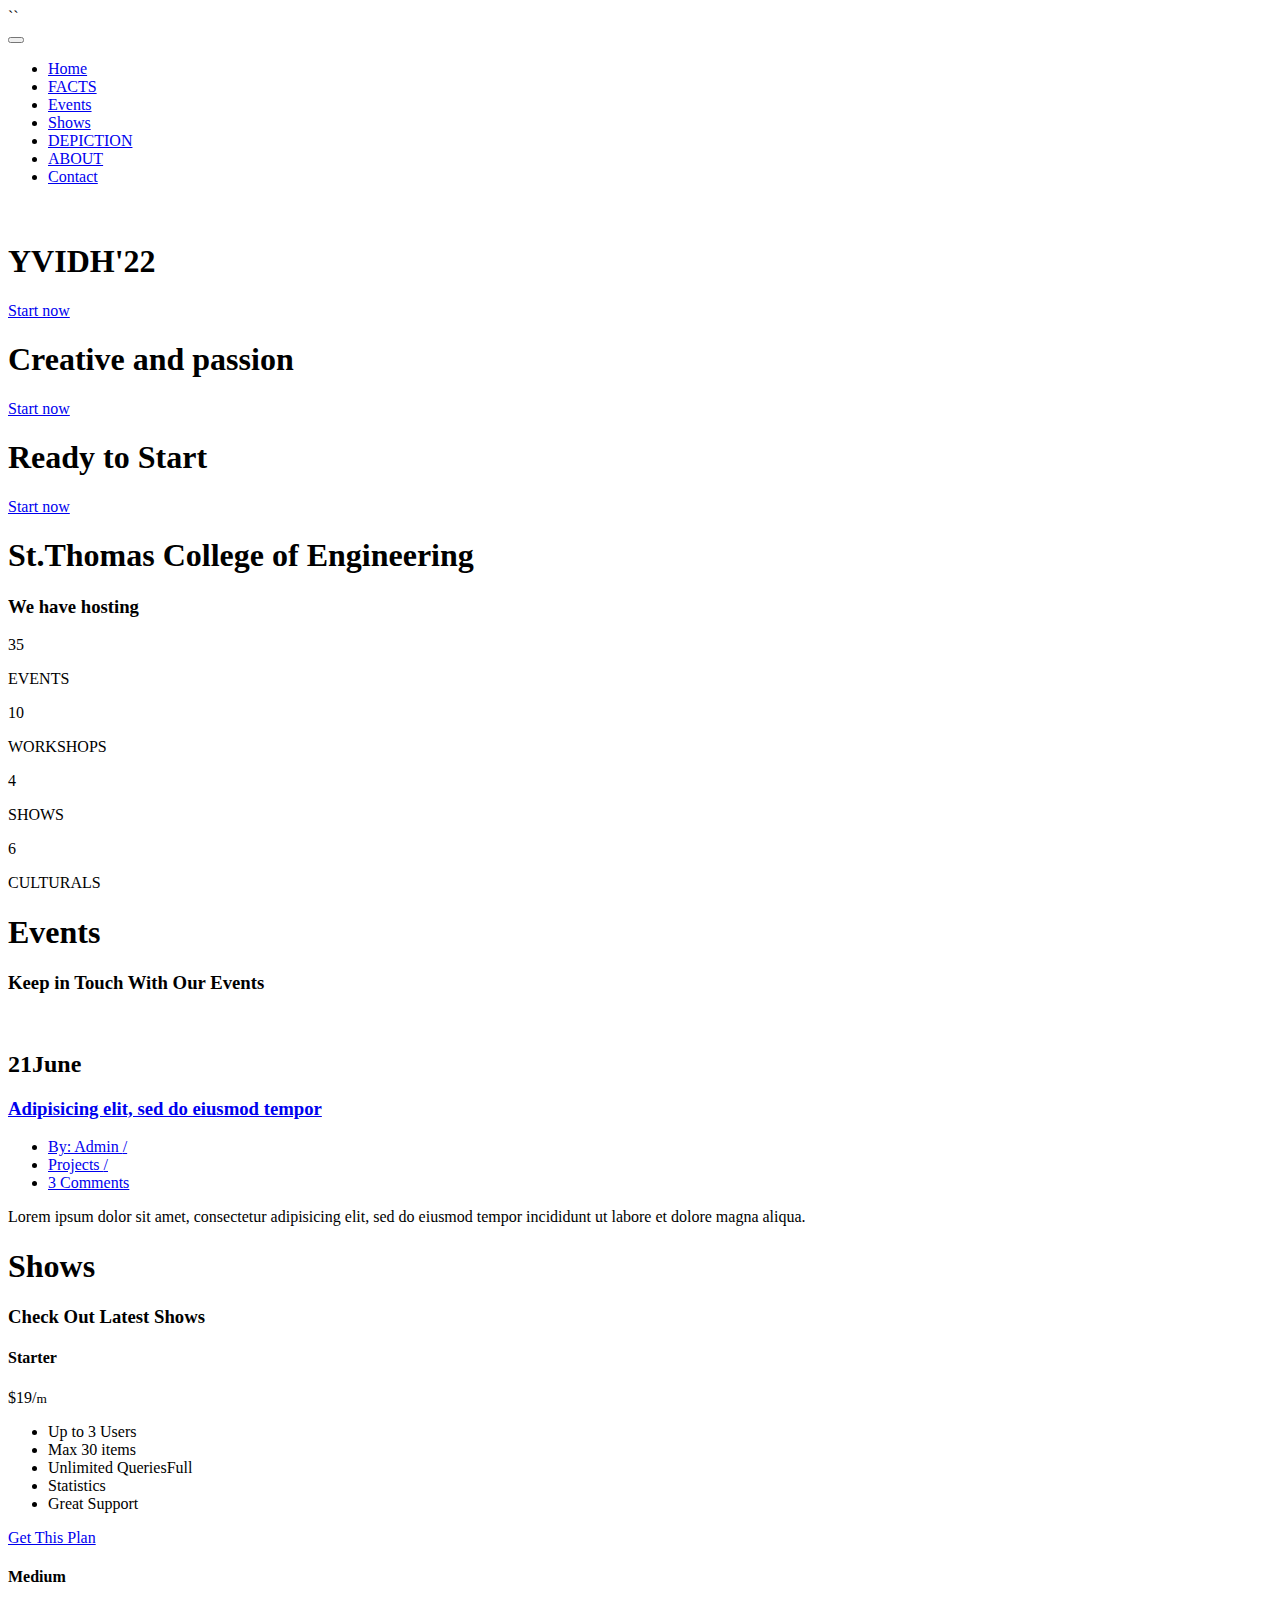
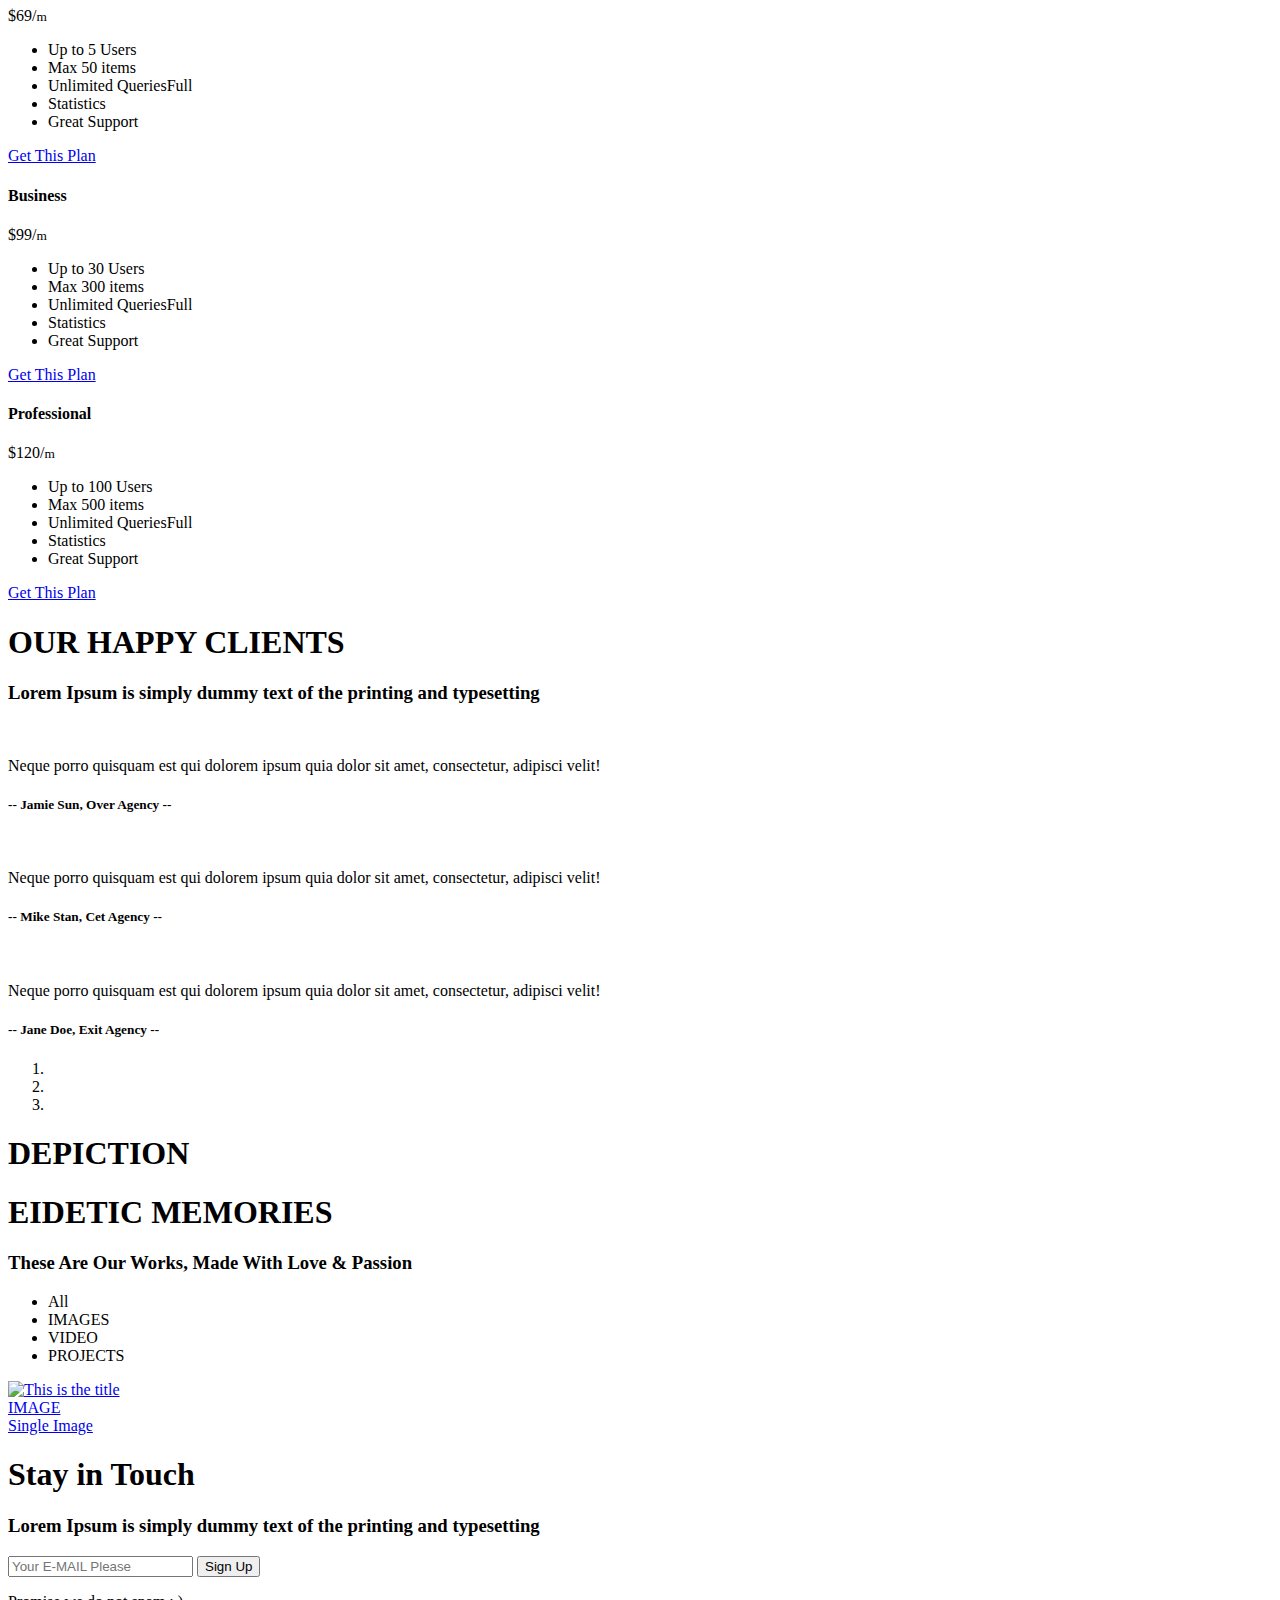
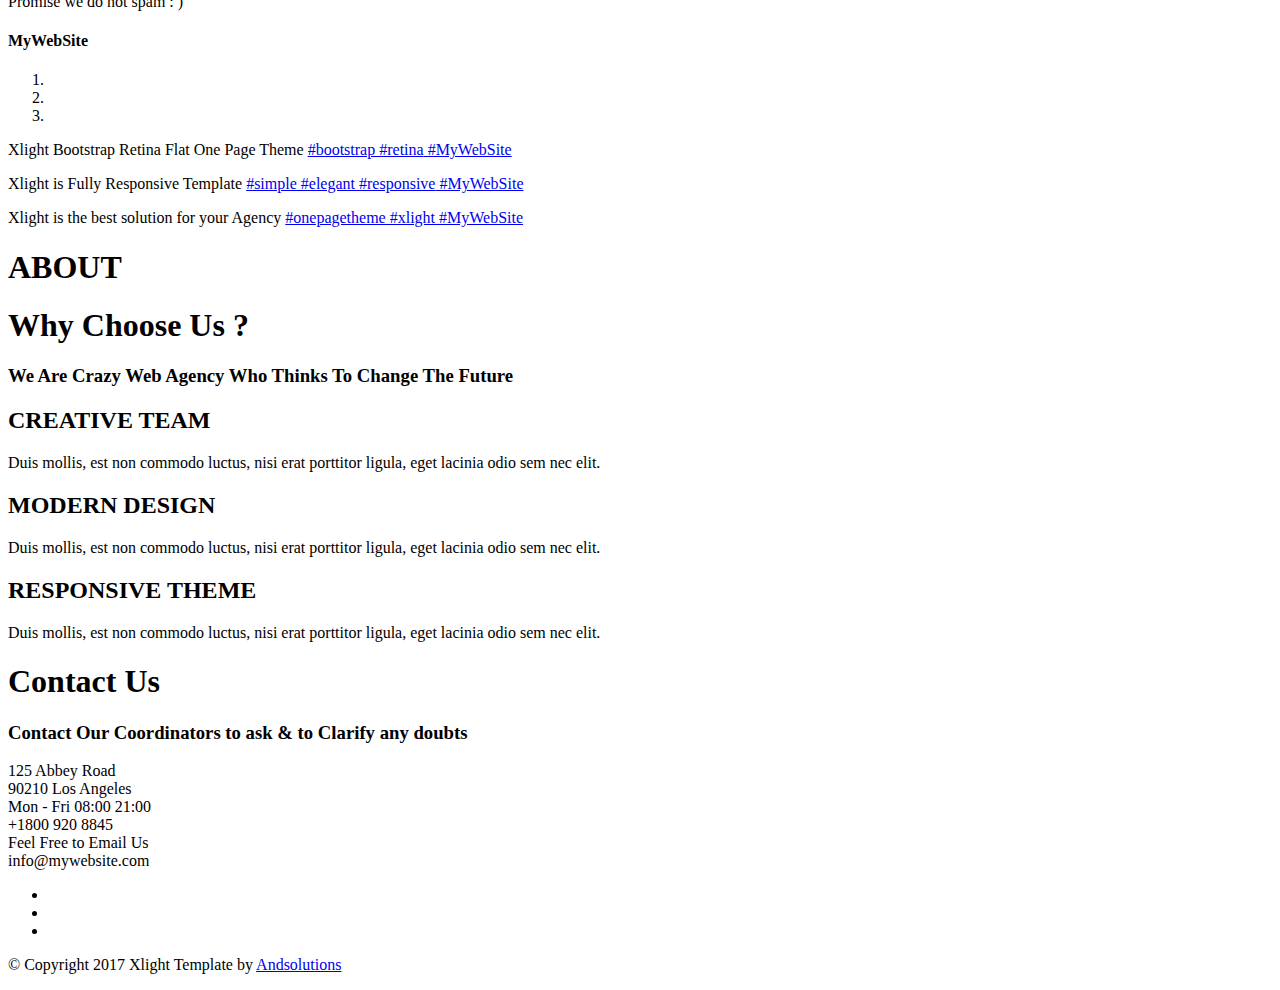
==== index.html @ 559c4dd1 "Add files via upload" ====
<!DOCTYPE html>
	<html lang="en">
	<head>
	<meta http-equiv="content-type" content="text/html; charset=UTF-8">
	<meta name="viewport" content="width=device-width, initial-scale=1.0, maximum-scale=1, user-scalable=no">
    <meta charset="utf-8">
    <title>YVIDH2K22 </title>
    <meta name="description" content="YVIDH2K22 Bootstrap Responsive HTML5/CSS3 Template">
    <meta name="author" content="Andsolutions.it">
    <meta name="description" content="">
	
    <link href="css/bootstrap.min.css" rel="stylesheet">
	<link href="css/bootstrap-theme.min.css" rel="stylesheet">
	<link href="css/animate.min.css" rel="stylesheet" >	
	<link href="css/font-awesome.min.css" rel="stylesheet">	
	<link href="css/prettyPhoto.css" rel="stylesheet">
	
	<link href="css/theme.css" rel="stylesheet">	
	<link href="css/responsive.css" rel="stylesheet">
	<link href="css/colors/blue.css" rel="stylesheet" class="colors">


	<!-- Google Font -->
    <link href='http://fonts.googleapis.com/css?family=Open+Sans:400,700' rel='stylesheet' type='text/css'>
	<link href='http://fonts.googleapis.com/css?family=Open+Sans+Condensed:300,700' rel='stylesheet' type='text/css'>
    ``
	<!-- Favicons -->
    <link rel="shortcut icon" href="images/ico/favicon.ico">	
    <link rel="apple-touch-icon" href="images/ico/apple-touch-icon.png">
    <link rel="apple-touch-icon" sizes="72x72" href="images/ico/apple-touch-icon-72.png">
    <link rel="apple-touch-icon" sizes="114x114" href="images/ico/apple-touch-icon-114.png">
    <link rel="apple-touch-icon" sizes="144x144" href="images/ico/apple-touch-icon-144.png">

</head>

<body data-spy="scroll" data-target="#mynav" data-offset="85">

<!-- Preloader --> 
<div id="preloader">
	<div id="status">
		<div class="spinner">
			  <div class="rect1"></div>
			  <div class="rect2"></div>
			  <div class="rect3"></div>
			  <div class="rect4"></div>
			  <div class="rect5"></div>
		</div>
	</div>
</div>
<!-- End Preloader -->

<header>

<!-- Depiction Menu -->
<div id="navigation">
	<div class="navbar-wrapper">
		<nav class="navbar-inverse navbar-static-top" role="navigation">
			<div class="container">
				<div class="row">
					<div class="navbar-header">
						<button type="button" class="navbar-toggle" data-toggle="collapse" data-target=".navbar-collapse">
						<span class="icon-bar"></span>
						<span class="icon-bar"></span>
						<span class="icon-bar"></span>
						</button>
						<a class="navbar-brand" href="#"></a>
					</div>
					<div id="mynav" class="navbar-collapse collapse">
						<ul class="nav navbar-nav main-nav-list">
							<li><a href="#home">Home</a></li>
							<li><a href="#facts">FACTS</a></li>
							<li><a href="#news">Events</a></li>
							<!-- <li><a href="#team">Team</a></li> -->
							<li><a href="#pricing">Shows</a></li>
							<li><a href="#works">DEPICTION</a></li>
							<li><a href="#about">ABOUT</a></li>
							<li><a href="#contacts">Contact</a></li>								
						</ul>
					</div>		
				</div>
			</div>
		</nav>
	</div>
</div>
<!-- End Bootstrap Menu -->

<!-- Slider -->
<section id="home">
	<div class="slide-wrap">
		<div id="home-slider" class="carousel slide carousel-fade" data-ride="carousel">
			<div class="carousel-inner">
				<img src="images/logo-final.png" style="position: relative; right: 850px;">
				<div class="item active"> <!-- Change Image -->
					<div class="caption">
						<h1 class="animated fadeInLeftBig" style="font-family:Nasalization;"><strong>YVIDH'22</strong></h1>
						<a data-scroll class="learn-more animated fadeInUpBig" href="#about">Start now</a>
					</div>
				</div>
				<div class="item"> <!-- Change Image -->
					<div class="caption">
						<h1 class="animated fadeInLeftBig"><strong>Creative</strong> and passion</h1>
						<a data-scroll class="learn-more animated fadeInUpBig" href="#about">Start now</a>
					</div>
				</div>
				<div class="item"> <!-- Change Image -->
					<div class="caption">
						<h1 class="animated fadeInLeftBig">Ready to <strong>Start</strong></h1>
						<p class="animated fadeInRightBig"></p>
						<a data-scroll class="learn-more animated fadeInUpBig" href="#about">Start now</a>
					</div>
				</div>
			</div>
			<a class="left-control" href="#home-slider" data-slide="prev"><i class="fa fa-angle-left"></i></a>
			<a class="right-control" href="#home-slider" data-slide="next"><i class="fa fa-angle-right"></i></a>
   		 </div>	
	</div>	
</section>
<!-- End Slider -->

</header>
	
	<!-- End About Xlight -->

	<!-- Facts --> 
<section class="section-wrapper" id="facts">
	<div class="facts parallax">
		<div class="overlay">
			<div class="wrapper-block-facts">
				<div class="container">	  
					<div class="row">
						<div class="element-title">			
							<h1 class="main-color wow fadeInUp" data-wow-duration="1s" data-wow-delay="300ms"> St.Thomas College of Engineering</h1>
							<h3 class="white-color wow fadeInDown" data-wow-duration="1s" data-wow-delay="300ms">We have hosting</h3>
						</div>
					</div>
					<div class="row" class="postion:relative; left=50px">
						<div class="wrapper-number">	  
							<div class="col-lg-3 col-md-3">
								<div class="number wow fadeInRight" data-wow-duration="1s" data-wow-delay="300ms">
									<p class="timer" data-from="0" data-to="30" data-speed="2000">35</p>								
								</div>
								<div class="number-title wow fadeInDown" data-wow-duration="1s" data-wow-delay="300ms">
									EVENTS
								</div>
							</div>
							<div class="col-lg-3 col-md-3">
								<div class="number wow fadeInRight" data-wow-duration="1s" data-wow-delay="450ms">
									<p class="timer" data-from="0" data-to="10" data-speed="2000">10</p>		
								</div>
								<div class="number-title wow fadeInDown" data-wow-duration="1s" data-wow-delay="450ms">
									WORKSHOPS
								</div>
							</div>
							<div class="col-lg-3 col-md-3">
								<div class="number wow fadeInRight" data-wow-duration="1s" data-wow-delay="600ms">
									<p class="timer" data-from="0" data-to="4" data-speed="2000">4</p>		
								</div>
								<div class="number-title wow fadeInDown" data-wow-duration="1s" data-wow-delay="600ms">
									SHOWS
								</div>
							</div>
							<div class="col-lg-3 col-md-3">
								<div class="number wow fadeInRight" data-wow-duration="1s" data-wow-delay="600ms">
									<p class="timer" data-from="0" data-to="6" data-speed="2000">6</p>		
								</div>
								<div class="number-title wow fadeInDown" data-wow-duration="1s" data-wow-delay="600ms">
									CULTURALS
								</div>
							</div>
							
						</div>
					</div>
				</div>
			</div>
		</div>
	</div>
</section>
	<!-- End Facts --> 

<!-- News Section --> 
<section class="section-wrapper" id="news">
	<div class="news">
		<!-- Block Title -->	
		<div class="element-title">			
			<div class="row">	 		
				<div class="container">
					<div class="section-title wow fadeInDown">			
						<h1><span>Events</span></h1>							
					</div>				
					<h3 class="wow fadeInUp" data-wow-duration="1s" data-wow-delay="300ms">Keep in Touch With Our <span class="main-color"></span>Events</h3>	
				</div>
			</div>
		</div>
		<!-- End Block Title -->
		<div class="container">
			<div class="wrapper-news">	
				<div class="row">
					<div class="col-lg-6 col-sm-6">	
						<div class="news-content wow fadeInLeft" data-wow-duration="1s" data-wow-delay="300ms">	
							<div class="entry-header">	
								<div class="blog-image">
									<a href="blog.html"><img alt="" src="images/blog/post1.jpg" class="img-responsive"></a>
								</div>							
								<div class="post-date">
									<h2>21<span>June</span></h2>
								</div>							
							</div>
							<div class="entry-content">	
								<h3 class="entry-title">
									<a href="blog.html">Adipisicing elit, sed do eiusmod tempor</a>
								</h3>							
								<ul class="entry-meta">
								<li><a href="#"><i class="fa fa-user"></i> By: Admin <span>/</span></a></li>
								<li><a href="#"><i class="fa fa-tags"></i> Projects <span>/</span></a></li>
								<li><a href="#"><i class="fa fa-comments"></i> 3 Comments</a></li>
								</ul>	
								<p>Lorem ipsum dolor sit amet, consectetur adipisicing elit, sed do eiusmod tempor incididunt ut labore et dolore magna aliqua. </p>								
							</div>
						</div>
					</div>
				</div>
				
			</div>
		</div>	
	</div>


	
</section> 
<!-- End News Section -->	

<!-- End About Section --> 

<!-- Team Section --> 
<!--  -->
<!-- End Team Section --> 




<!-- Price Section --> 
<section class="section-wrapper" id="pricing">
	<div class="pricing">
		<!-- Block Title -->	
		<div class="element-title">			
			<div class="row">	 		
				<div class="container">
					<div class="section-title wow fadeInDown" data-wow-duration="1s" data-wow-delay="300ms">			
						<h1><span>Shows</span></h1>							
					</div>				
					<!-- <h1 class="wow fadeInUp" data-wow-duration="1s" data-wow-delay="300ms">Our Shows</h1> -->
					<h3 class="wow fadeInUp" data-wow-duration="1s" data-wow-delay="300ms">Check Out <span class="main-color">Latest</span> Shows</h3>	
				</div>
			</div>
		</div>
		<!-- End Block Title -->
		<div class="row">
			<div class="container">	
				<div class="wrapper-pricing">
					<!-- Plan 1 -->				
					<div class="col-lg-3 col-md-3">
						<div class="single-table wow fadeInRight" data-wow-duration="1s" data-wow-delay="300ms">
						<h4>Starter</h4>
							<div class="price-icon">
                                <i class="fa fa-paper-plane"></i>                                
                            </div>
							<span class="price">$19/<small>m</small></span>
							<ul>
                                <li>Up to 3 Users</li>
                                <li>Max 30 items</li>
                                <li>Unlimited QueriesFull </li>
                                <li>Statistics</li>
                                <li>Great Support</li>
                            </ul>
							<a class="btn-price" href="#">Get This Plan</a>
						</div>
					</div>
					<!-- Plan 2 -->				
					<div class="col-lg-3 col-md-3">
						<div class="single-table wow fadeInRight" data-wow-duration="1s" data-wow-delay="500ms">
						<h4>Medium</h4>
							<div class="price-icon">
                                <i class="fa fa-rocket"></i>                                
                            </div>
							<span class="price">$69/<small>m</small></span>
							<ul>
                                <li>Up to 5 Users</li>
                                <li>Max 50 items</li>
                                <li>Unlimited QueriesFull </li>
                                <li>Statistics</li>
                                <li>Great Support</li>
                            </ul>
							<a class="btn-price" href="#">Get This Plan</a>
						</div>
					</div>									
					<!-- Plan 3 -->				
					<div class="col-lg-3 col-md-3 wow fadeInRight" data-wow-duration="1s" data-wow-delay="700ms">
						<div class="single-table featured">
						<h4>Business</h4>
							<div class="price-icon">
                                <i class="fa fa-line-chart"></i>                                
                            </div>
							<span class="price">$99/<small>m</small></span>
							<ul>
                                <li>Up to 30 Users</li>
                                <li>Max 300 items</li>
                                <li>Unlimited QueriesFull </li>
                                <li>Statistics</li>
                                <li>Great Support</li>
                            </ul>
							<a class="btn-price" href="#">Get This Plan</a>
						</div>
					</div>	
					<!-- Plan 4 -->				
					<div class="col-lg-3 col-md-3">
						<div class="single-table wow fadeInRight" data-wow-duration="1s" data-wow-delay="900ms">
						<h4>Professional</h4>
							<div class="price-icon">
                                <i class="fa fa-road"></i>                                
                            </div>
							<span class="price">$120/<small>m</small></span>
							<ul>
                                <li>Up to 100 Users</li>
                                <li>Max 500 items</li>
                                <li>Unlimited QueriesFull </li>
                                <li>Statistics</li>
                                <li>Great Support</li>
                            </ul>
							<a class="btn-price" href="#">Get This Plan</a>
						</div>
					</div>						
				</div>
			</div>
		</div>		
	</div>

	<div class="clients parallax">
		<!-- Block Title -->
		<div class="overlay">
			<div class="wrapper-block-clients">
				<div class="element-title">	
					<div class="row">	 		
						<div class="container">	 		
							<h1 class="main-color wow fadeInDown" data-wow-duration="1s" data-wow-delay="300ms">OUR HAPPY CLIENTS</h1>
							<h3 class="white-color wow fadeInUp" data-wow-duration="1s" data-wow-delay="300ms">Lorem Ipsum is simply dummy text of the printing and typesetting</h3>
						</div>
					</div>
				</div>
				<!-- End Block Title -->
				<div class="row">
					<div class="container">	 		
						<div class="wrapper-clients wow fadeInDown" data-wow-duration="1s" data-wow-delay="500ms">
							<!-- Start Testimonial Slider -->
							<div class="carousel slide carousel-mod" data-ride="carousel" id="testimonial">
								<div class="carousel-inner">
									<!-- Testimonial #1  -->
									<div class="item active">
										<div class="row">
											<div class="col-lg-12 col-sm-12">
												<div class="testimonial-inner">
													<img class="img-circle" src="images/clients/person_1.jpg" alt="" title="" /><!-- Testimonial Image  -->
													<p>Neque porro quisquam est qui dolorem ipsum quia dolor sit amet, consectetur, adipisci velit!</p><!-- Tesimonial  -->
												</div>
												<h5>-- Jamie Sun, Over Agency --</h5>
											</div>
										</div>
									</div>
									<!-- End Testimonial #1  -->
									<!-- Testimonial #2  -->
									<div class="item">
										<div class="row">
											<div class="col-lg-12 col-sm-12">
												<div class="testimonial-inner">
													<img class="img-circle" src="images/clients/person_2.jpg" alt="" title="" />
													<p>Neque porro quisquam est qui dolorem ipsum quia dolor sit amet, consectetur, adipisci velit!</p>
												</div>
												<h5>-- Mike Stan, Cet Agency --</h5>
											</div>
										</div>
									</div>
									<!-- End Testimonial #2  -->									
									<!-- Testimonial #3  -->
									<div class="item">
										<div class="row">
											<div class="col-lg-12 col-sm-12">
												<div class="testimonial-inner">
													<img class="img-circle" src="images/clients/person_3.jpg" alt="" title="" />
													<p>Neque porro quisquam est qui dolorem ipsum quia dolor sit amet, consectetur, adipisci velit!</p>
												</div>
												<h5>-- Jane Doe, Exit Agency --</h5>
											</div>
										</div>
									</div>	
									<!-- End Testimonial #3  -->									
								</div>
								<ol class="carousel-indicators">
									<li data-target="#testimonial" data-slide-to="0" class="active"></li>
									<li data-target="#testimonial" data-slide-to="1"></li>
									<li data-target="#testimonial" data-slide-to="2"></li>
								</ol>
							</div>
						</div>
					</div>
				</div>
			</div>
		</div>
	</div>
	
</section> 
<!-- End Price Section -->
	
	


<!-- Works Section --> 
<section class="section-wrapper" id="works">
	<div class="works">
		<!-- Block Title -->	
		<div class="element-title">			
			<div class="row">	 		
				<div class="container">
					<div class="section-title wow fadeInDown" data-wow-duration="1s" data-wow-delay="300ms">			
						<h1><span>DEPICTION</span></h1>							
					</div>				
					<h1 class="wow fadeInUp" data-wow-duration="1s" data-wow-delay="300ms">EIDETIC MEMORIES</h1>
					<h3 class="wow fadeInUp" data-wow-duration="1s" data-wow-delay="300ms">These Are Our <span class="main-color">Works</span>, Made With <span class="main-color">Love & Passion</span></h3>	
				</div>
			</div>
		</div>
		<!-- End Block Title -->
		<div class="row">
			<div class="container-fluid">	 		
				<div class="wrapper-works">
					<div class="portfoliO">
						<ul id="filters" class="wow fadeInRight" data-wow-duration="1s" data-wow-delay="300ms">
						  <li><span class="filter active" data-filter="all">All</span></li>
						  <li><span class="filter" data-filter=".category-1">IMAGES</span></li>
						  <li><span class="filter" data-filter=".category-2">VIDEO</span></li>
						  <li><span class="filter" data-filter=".category-3">PROJECTS</span></li>
						</ul>
						<div class="portfolio-wrap">
							<div class="myport wow fadeInDown" data-wow-duration="1s" data-wow-delay="600ms">
								<div class="mix category-1 portfolio" data-myorder="1">
									<div class="img-holder">
										<a class="folio-read-more" href="#" data-single_url="portfolio-single-image.html" title="This is the description">
											<img class="" src="images/works/work1.jpg" alt="This is the title"> <!-- Change Image -->
											<div class="works-overlay">
												<div class="img-overlay"></div>
											</div>		
											<div class="overlay-content"> 
												<div class="works-overlay-category">IMAGE</div>										
												<div class="works-overlay-text">Single Image</div>										
												<div class="works-overlay-icon"><i class="fa fa-image"></i></div>										
											</div>	
										</a>
									</div>		  
								</div>
								
								<div class="gap"></div>
								<div class="gap"></div>
							</div>
						</div>
					</div>		
				</div>
			</div>
		</div>
		<!-- Single Project -->
		<div id="works-single-wrap">
			<div id="works-single">
			</div>
		</div>
		<!-- End Single Project -->	
	</div>

	<!-- Partners -->
 
	<!-- End Partners -->

</section> 
<!-- End Works Section -->
	
<div class="stay-in parallax">
	<!-- Block Title -->
	<div class="overlay">
		<div class="wrapper-block-stay-in">
			<div class="element-title">	
				<div class="row">	 		
					<div class="container">	 		
						<h1 class="main-color wow fadeInDown" data-wow-duration="1s" data-wow-delay="300ms">Stay in Touch</h1>
						<h3 class="white-color wow fadeInUp" data-wow-duration="1s" data-wow-delay="300ms">Lorem Ipsum is simply dummy text of the printing and typesetting</h3>
					</div>
				</div>
			</div>
			<!-- End Block Title -->
			<div class="signup"> 
				<div class="row">
					<div class="container">	 	
						<div class="sign_form wow fadeInLeft" data-wow-duration="1s" data-wow-delay="300ms">
							<!-- SUBSCRIPTION FORM -->
							<form id="sign-form" method="post" action="#">
								<input type="email" name="email" placeholder="Your E-MAIL Please" class="form-control input-box">
								<input type="submit" value="Sign Up">
								<div id="signup-error"></div>
								<p>Promise we do not spam : )</p>
							</form>
							<!-- / END SUBSCRIPTION FORM -->
						</div>
					</div>
				</div>			
			</div>	
						
			<div class="row">		
				<div class="container">	 
					<div class="wrapper-tweet">
						<!-- Twitter -->
						<div class="tweet wow fadeInRight" data-wow-duration="1s" data-wow-delay="700ms">
							<div class="col-sm-8 col-sm-offset-2">
								<div class="twitter-icon text-center">
									<i class="fa fa-twitter"></i>
									<h4>MyWebSite</h4>
								</div>
								<div id="twitter-carousel" class="carousel slide" data-ride="carousel">
									<ol class="carousel-indicators">
										<li data-target="#twitter-carousel" data-slide-to="0" class="active"></li>
										<li data-target="#twitter-carousel" data-slide-to="1"></li>
										<li data-target="#twitter-carousel" data-slide-to="2"></li>
									</ol><!-- /.carousel-indicators -->

									<div class="carousel-inner">
										<div class="item active">
											<p>Xlight Bootstrap Retina Flat One Page Theme <a href="#"><span>#bootstrap #retina</span> #MyWebSite</a></p>
										</div>
										<div class="item">
											<p>Xlight is Fully Responsive Template <a href="#"><span>#simple #elegant #responsive</span> #MyWebSite</a></p>
										</div>
										<div class="item">                                
											<p>Xlight is the best solution for your Agency <a href="#"><span>#onepagetheme #xlight</span> #MyWebSite</a></p>
										</div>
									</div>                        
								</div>
							</div>			
						</div>
						<!-- End Twitter -->	
					</div>
				</div>
			</div>
		</div>
	</div>
</div>

<!-- About Xlight -->
<section class="section-wrapper" id="about">
<div class="about-us">
	<div class="why-us">	  
		<div class="container">	  
			<div class="row">
				<!-- Block Title -->
				<div class="section-title wow fadeInUp" data-wow-duration="1s" data-wow-delay="300ms">			
					<h1><span>ABOUT</span></h1>							
				</div>
				<div class="element-title wow fadeInDown" data-wow-duration="1s" data-wow-delay="300ms">			
					<h1>Why Choose Us ?</h1>
					<h3>We Are Crazy <span class="main-color">Web Agency</span> Who Thinks To Change The <span class="main-color">Future</span></h3>
				</div>
				<!-- End Block Title -->
				<!-- About Us Icons -->
				<div class="wrapper-why-us">
					<div class="col-lg-4 col-sm-4 wow fadeInDown" data-wow-duration="1s" data-wow-delay="300ms">
						<i class="hovicon effect-1 sub-a"><b class="fa fa-flask"></b></i>
						<h2>CREATIVE TEAM</h2>
						<p>Duis mollis, est non commodo luctus, nisi erat porttitor ligula, eget lacinia odio sem nec elit.</p>
					</div>
					<div class="col-lg-4 col-sm-4 wow fadeInDown" data-wow-duration="1s" data-wow-delay="450ms">
						<i class="hovicon effect-1 sub-a"><b class="fa fa-heart-o"></b></i>
						<h2>MODERN DESIGN</h2>
						<p>Duis mollis, est non commodo luctus, nisi erat porttitor ligula, eget lacinia odio sem nec elit.</p>
					</div>
					<div class="col-lg-4 col-sm-4 wow fadeInDown" data-wow-duration="1s" data-wow-delay="600ms">
						<i class="hovicon effect-1 sub-a"><b class="fa fa-tablet"></b></i>
						<h2>RESPONSIVE THEME</h2>
						<p>Duis mollis, est non commodo luctus, nisi erat porttitor ligula, eget lacinia odio sem nec elit.</p>
					</div>
				</div>
				<!-- End About Us Icons -->
			</div>
		</div>
	</div>
</div>
</section>

<!-- Contact Section --> 
<section class="section-wrapper" id="contacts">
	<!-- Contacts -->	
	<div class="contacts"> 
	
		<!-- Block Title -->	
		<div class="element-title">			
			<div class="row">	 		
				<div class="container">
					<div class="section-title wow fadeInDown" data-wow-duration="1s" data-wow-delay="300ms">			
						<h1><span>Contact Us</span></h1>							
					</div>				
					<h3 class="wow fadeInUp" data-wow-duration="1s" data-wow-delay="300ms">Contact Our <span class="main-color"><a>Coordinators</a> </span> to ask & to Clarify any doubts</h3>	
				</div>
			</div>
		</div>
		<!-- End Block Title -->	
	<!-- new container -->


		<div class="container">
			<div class="row">	
				<div class="wrapper-contacts">		
					<div class="contact_form">
						<div class="row">
							<div class="wrapper-contacts-icons">	
								<div class="col-xs-4 wow fadeInRight" data-wow-duration="1s" data-wow-delay="300ms">	
									<i class="fa fa-map-marker"></i>
									<div class="">125 Abbey Road</div>
									<div class="">90210 Los Angeles</div>
								</div>								
								<div class="col-xs-4 wow fadeInRight" data-wow-duration="1s" data-wow-delay="450ms">	
									<i class="fa fa-mobile-phone"></i>
									<div class="">Mon - Fri 08:00 21:00</div>
									<div class="">+1800 920 8845</div>
								</div>
								<div class="col-xs-4 wow fadeInRight" data-wow-duration="1s" data-wow-delay="600ms">	
									<i class="fa fa-envelope-o"></i>
									<div class="">Feel Free to Email Us</div>
									<div class="">info@mywebsite.com</div>
								</div>								
								
							</div>								
						</div>								
						
					</div>
				</div>
			</div>
		</div>
	</div>
	<!-- End Contacts -->	
	
</section> 
<!-- End Contact Section -->		
	
<!-- Footer -->
<div class="bottom-footer">
	<div class="container"> 
		<div class="bottom-footer-center wow fadeInDown" data-wow-duration="1s" data-wow-delay="300ms">
			<ul class="bottom-social-icons">
				<li><a href="https://www.facebook.com/YvidhOfficial/"><i class="fa fa-facebook"></i></a></li>
				<!-- <li><a href="#"><i class="fa fa-twitter"></i></a></li> -->
				<li><a href="#"><i class="fa fa-whatsapp"></i></a></li>
				<li><a href="#"><i class="fa fa-instagram"></i></a></li>
				<!-- <li><a href="#"><i class="fa fa-flickr"></i></a></li> -->
			</ul>
		</div>	
		<div class="bottom-footer-left wow fadeInUp" data-wow-duration="1s" data-wow-delay="450ms">
			<p><span>&#169; Copyright 2017 Xlight Template by</span>  <a href="https://www.andsolutions.it">Andsolutions</a></p>
		</div>		  
	</div>
</div>
<!-- End Footer -->		

<!-- Scroll to Top  -->
<a href="#" class="scroll-up"><i class="fa fa-arrow-up"></i></a>
<!-- End Scroll To Top  -->
	
	
    <!-- Bootstrap core JavaScript
    ================================================== -->
    <!-- Placed at the end of the document so the pages load faster -->
	<script src="js/jquery.min.js"></script>
	<script src="js/bootstrap.min.js"></script>
	<script src="js/retina.min.js"></script>
	<script src="js/jquery.easing.min.js"></script>
	<script src="js/wow.min.js"></script>	
	<script src="js/waypoints.min.js"></script>	
	<script src="js/jquery.countTo.js"></script>
	<script src="js/jquery.mixitup.min.js"></script>
	<script src="js/jquery.prettyPhoto.js"></script>	
	<script src="js/jquery.knob.min.js"></script>	
	<script src="js/jquery.validate.min.js"></script>
	<script src="js/custom.js"></script>
  

</body>
</html>
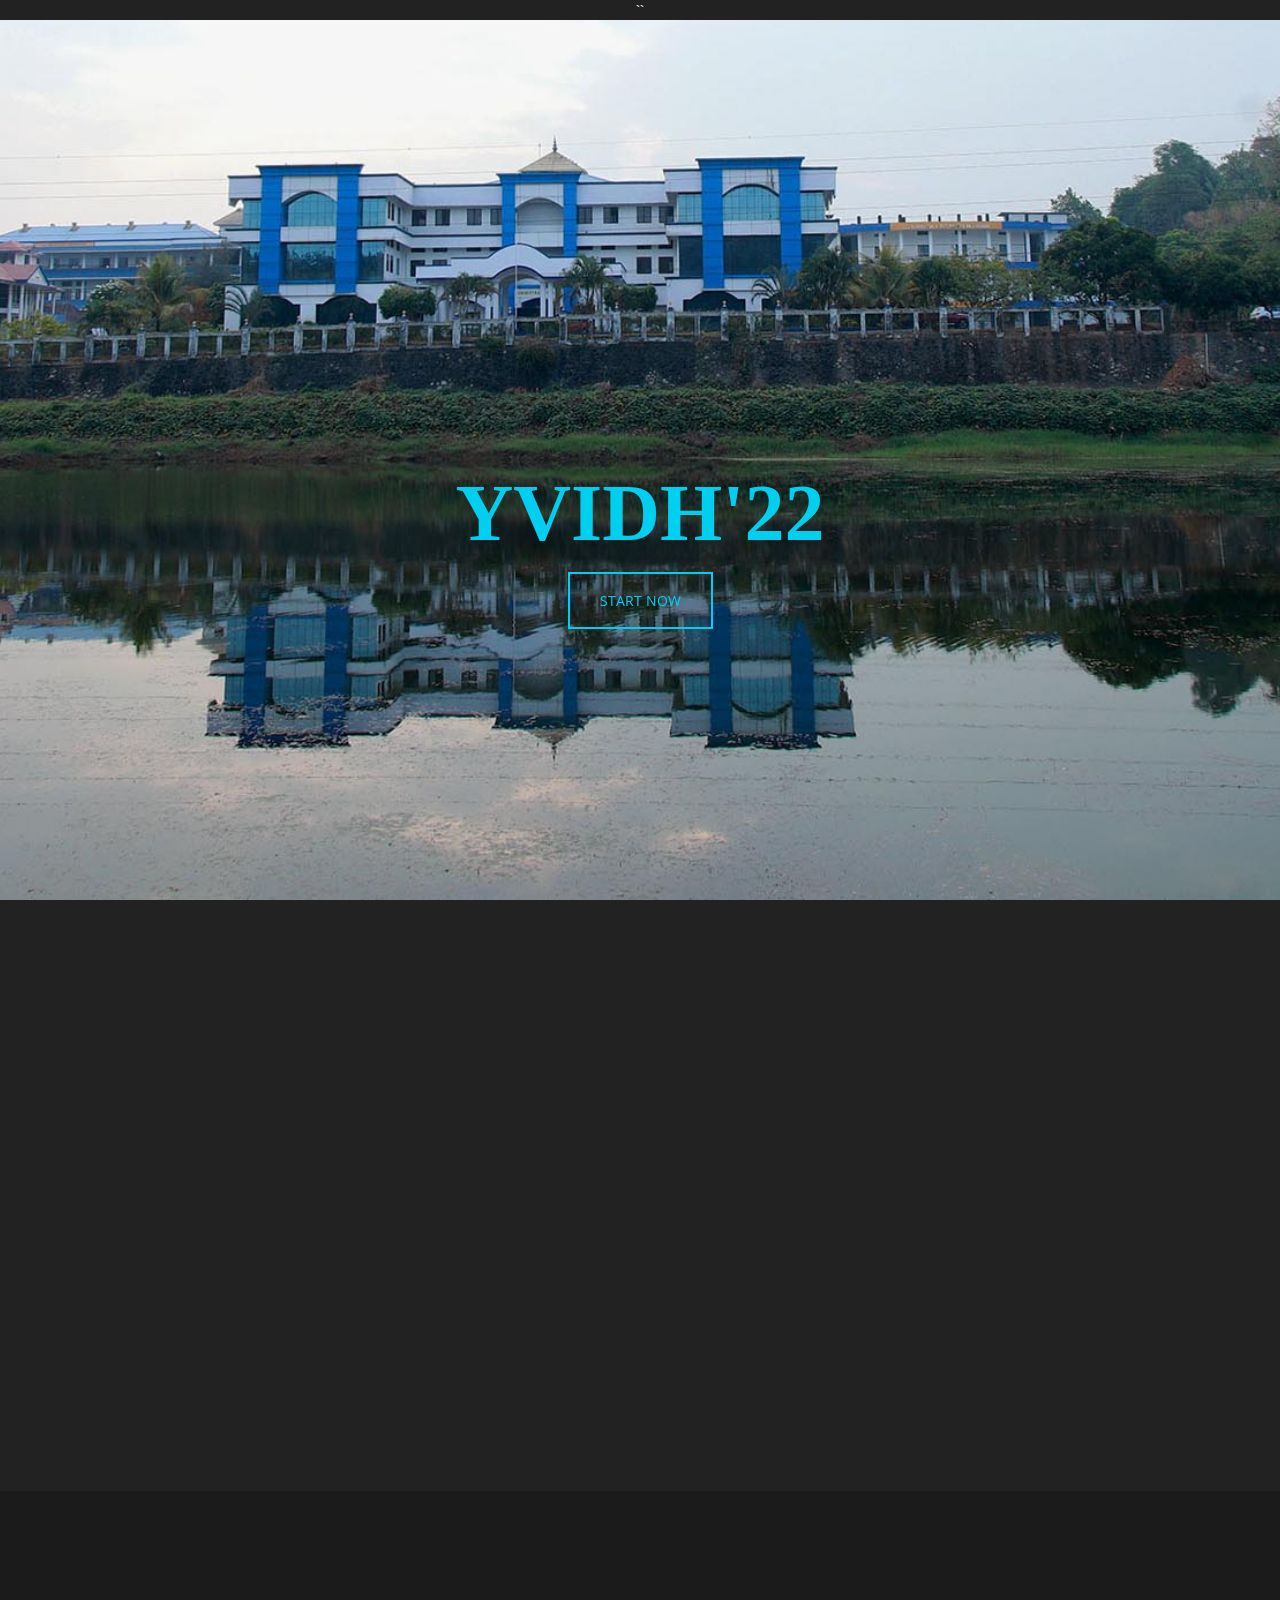
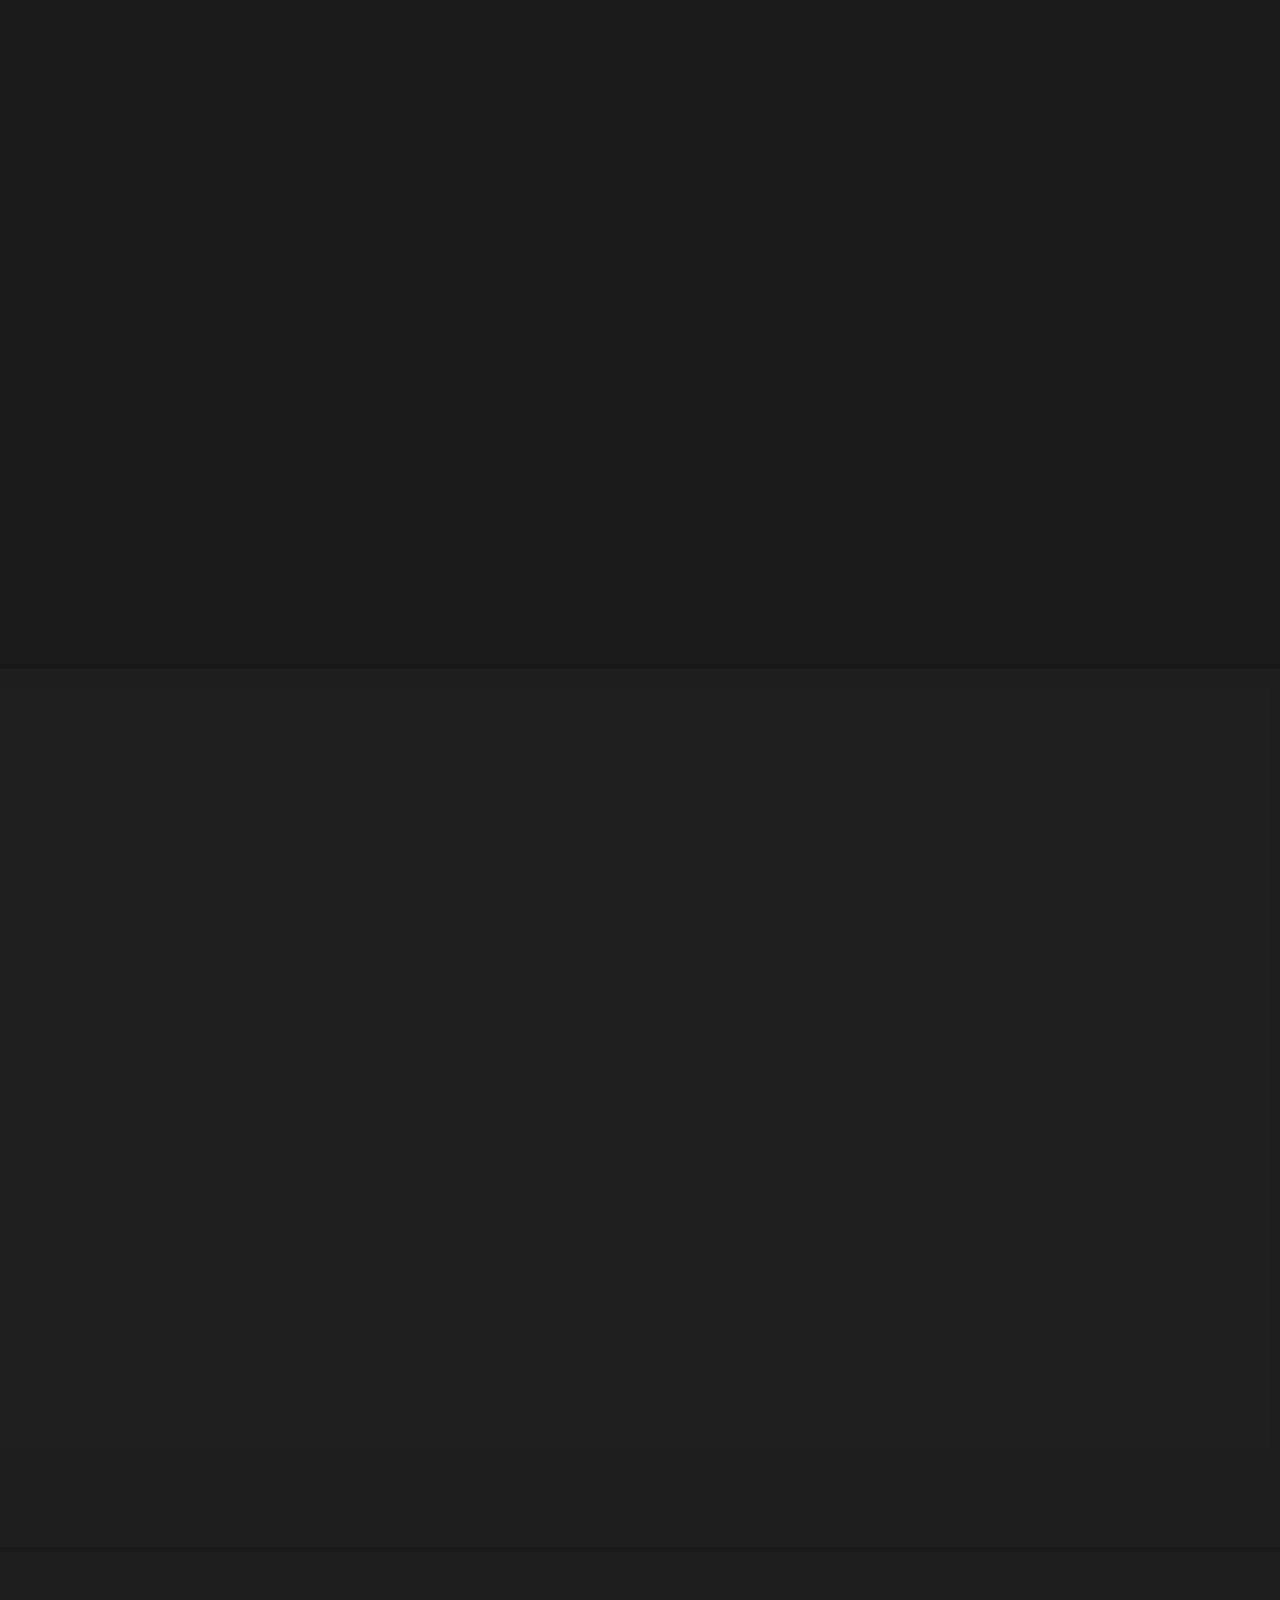
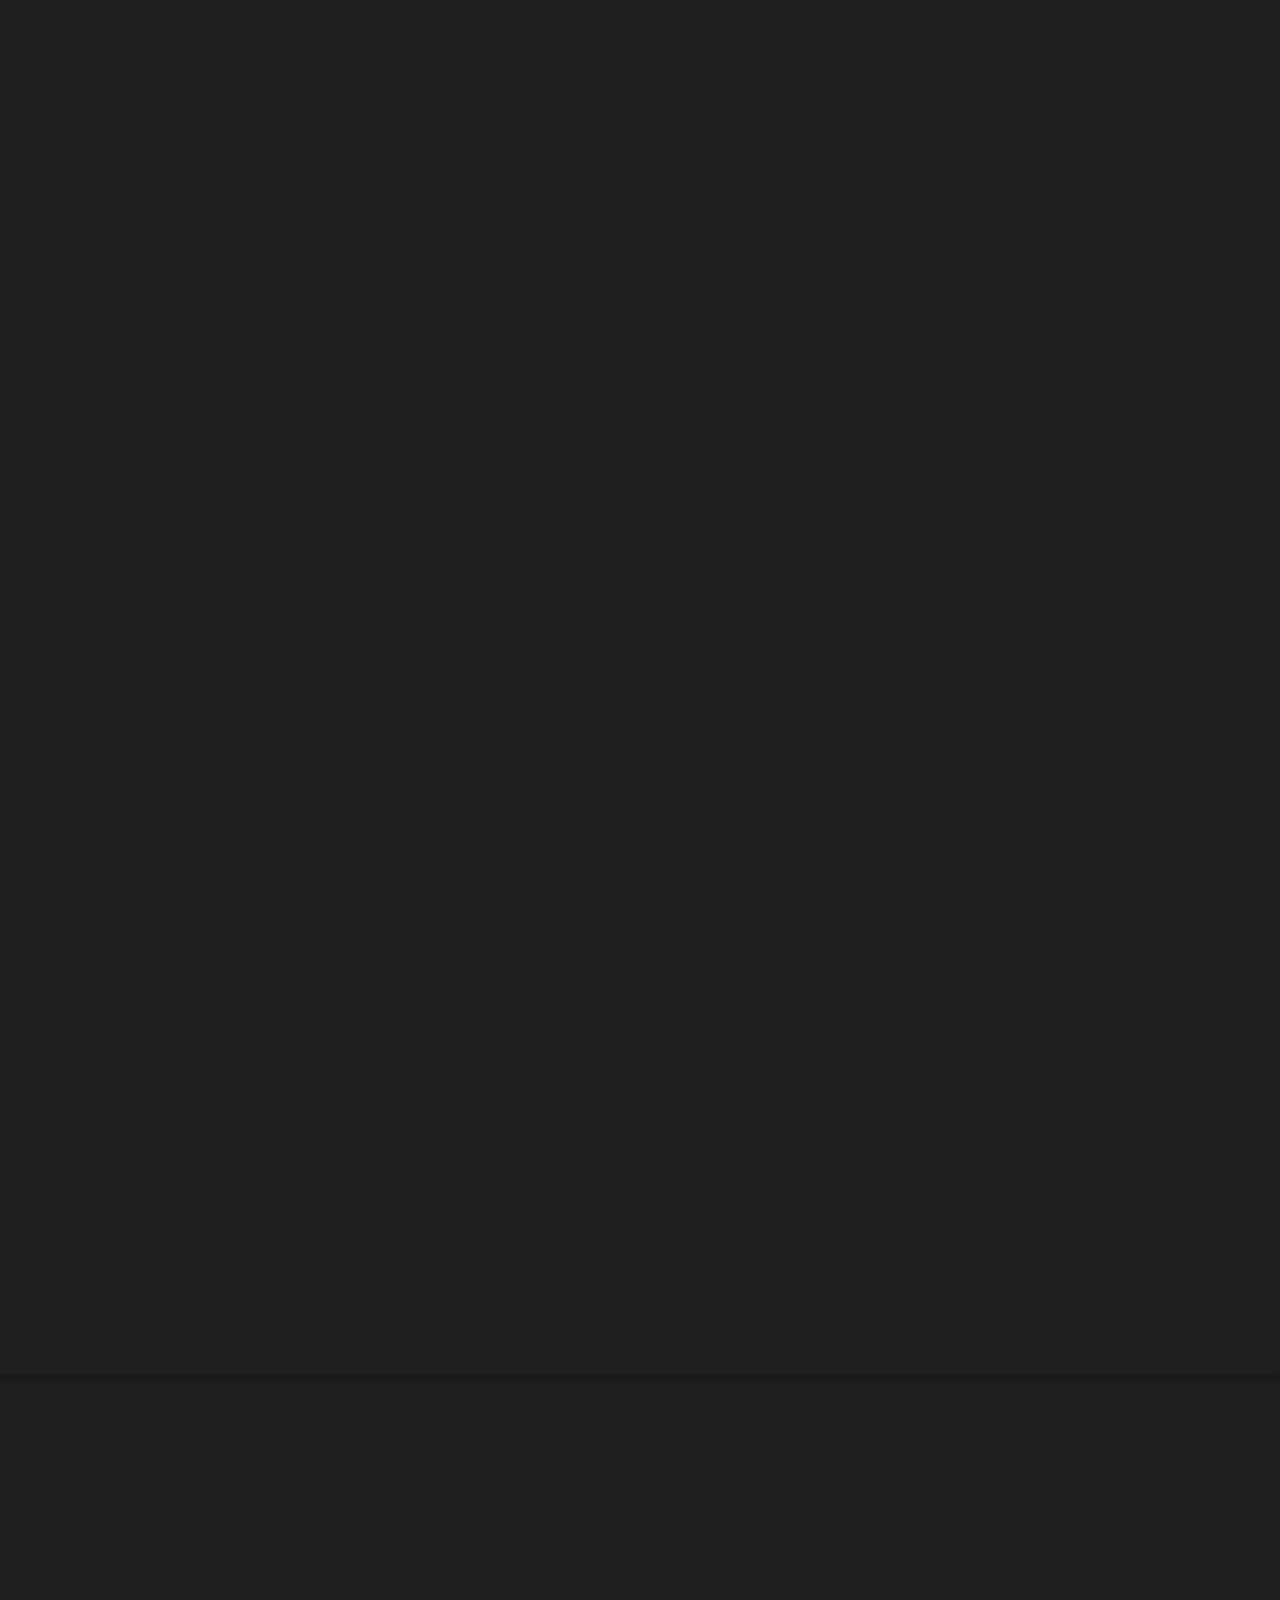
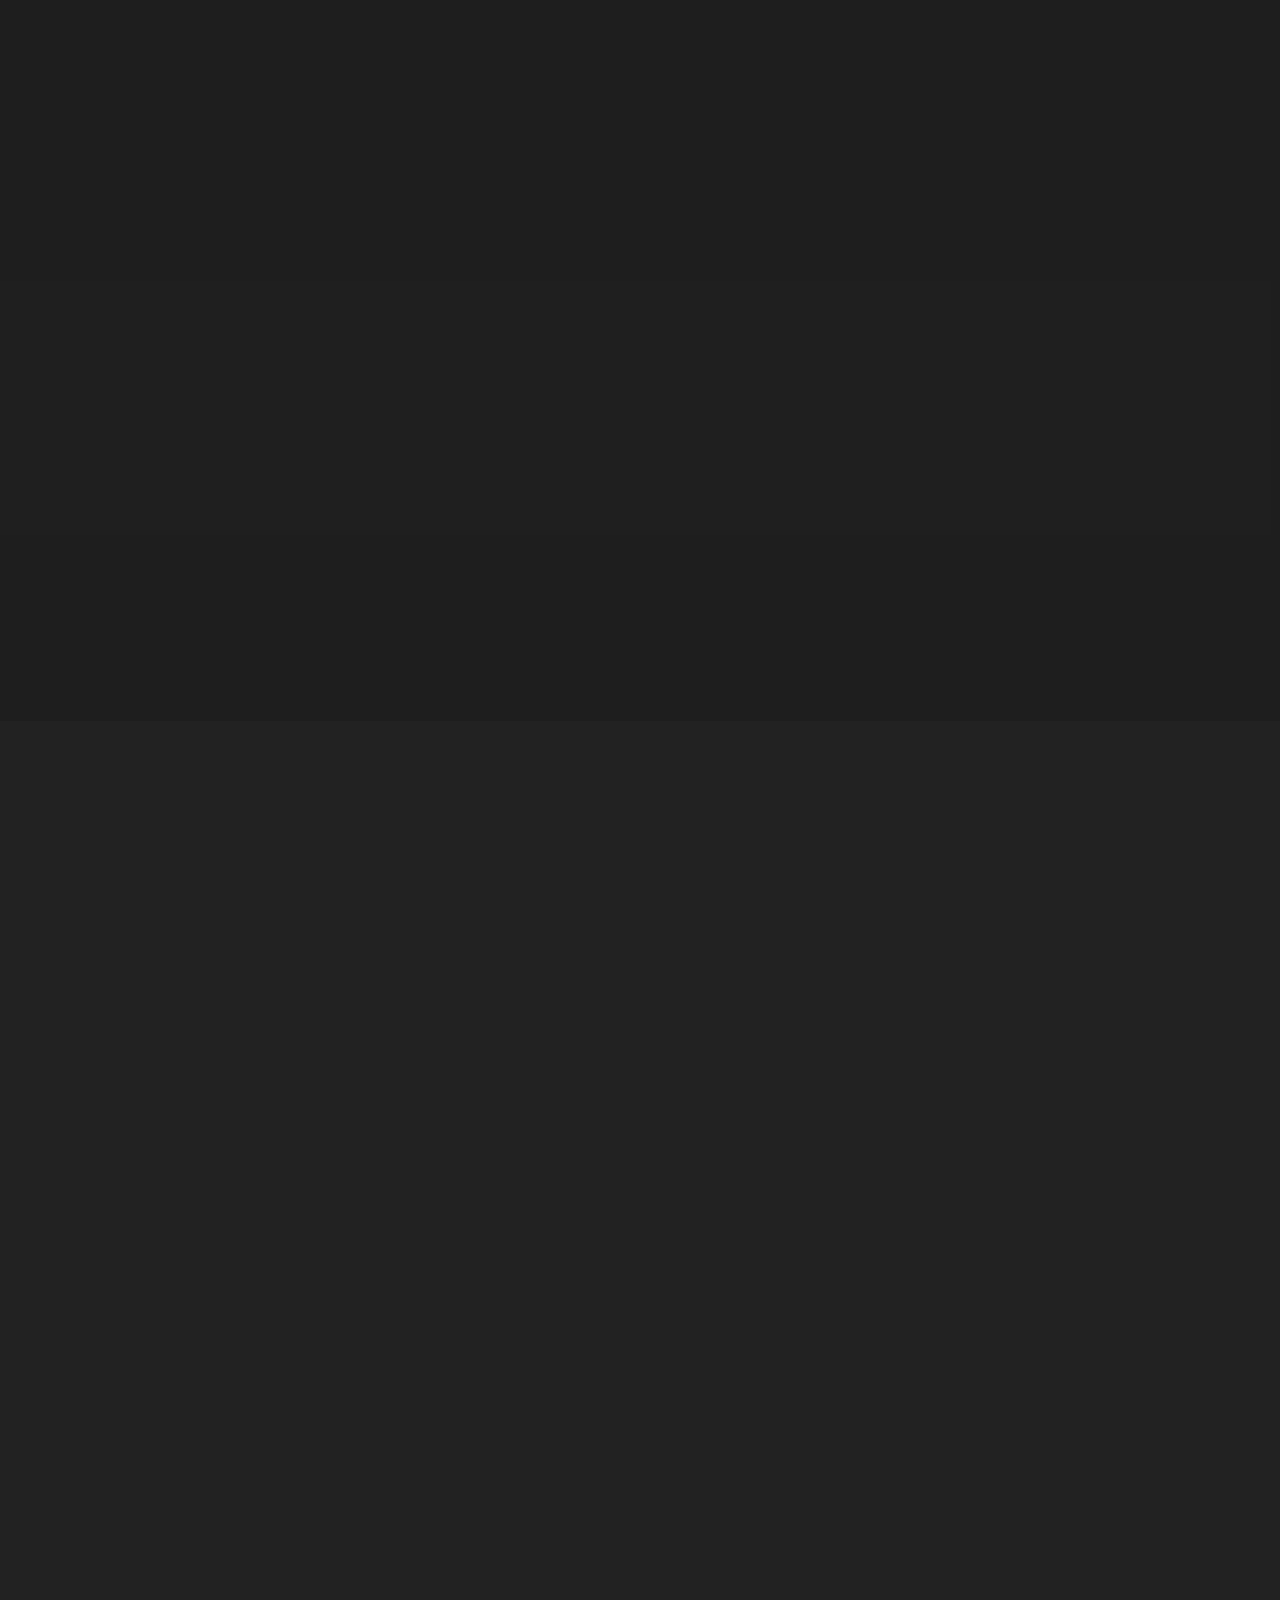
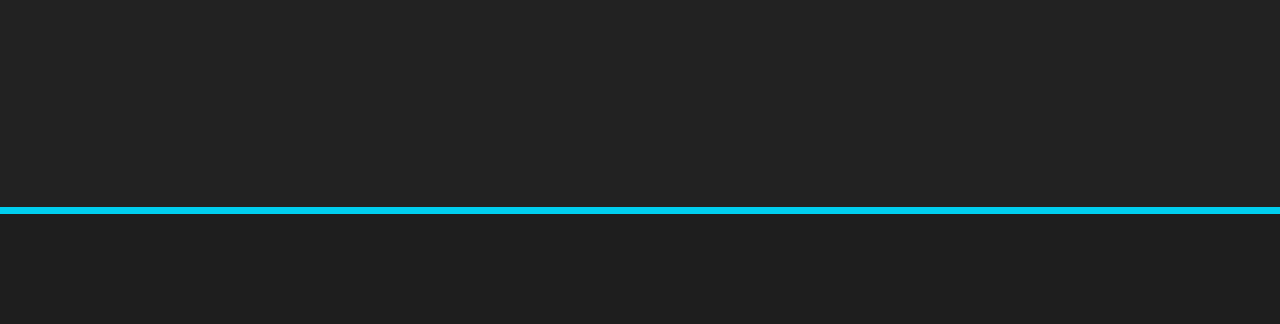
==== commit 101f0b62: "Add files via upload" ====
--- a/index.html
+++ b/index.html
@@ -34,20 +34,6 @@
 </head>
 
 <body data-spy="scroll" data-target="#mynav" data-offset="85">
-
-<!-- Preloader --> 
-<div id="preloader">
-	<div id="status">
-		<div class="spinner">
-			  <div class="rect1"></div>
-			  <div class="rect2"></div>
-			  <div class="rect3"></div>
-			  <div class="rect4"></div>
-			  <div class="rect5"></div>
-		</div>
-	</div>
-</div>
-<!-- End Preloader -->
 
 <header>
 
@@ -72,9 +58,11 @@
 							<li><a href="#news">Events</a></li>
 							<!-- <li><a href="#team">Team</a></li> -->
 							<li><a href="#pricing">Shows</a></li>
+							<li><a href="#Exbition">Exibition</a></li>	
 							<li><a href="#works">DEPICTION</a></li>
 							<li><a href="#about">ABOUT</a></li>
-							<li><a href="#contacts">Contact</a></li>								
+							<li><a href="#contacts">Contact</a></li>
+														
 						</ul>
 					</div>		
 				</div>
@@ -118,7 +106,6 @@
 <!-- End Slider -->
 
 </header>
-	
 	<!-- End About Xlight -->
 
 	<!-- Facts --> 
@@ -230,13 +217,6 @@
 <!-- End News Section -->	
 
 <!-- End About Section --> 
-
-<!-- Team Section --> 
-<!--  -->
-<!-- End Team Section --> 
-
-
-
 
 <!-- Price Section --> 
 <section class="section-wrapper" id="pricing">
@@ -273,6 +253,7 @@
                                 <li>Great Support</li>
                             </ul>
 							<a class="btn-price" href="#">Get This Plan</a>
+							
 						</div>
 					</div>
 					<!-- Plan 2 -->				
@@ -333,6 +314,109 @@
 			</div>
 		</div>		
 	</div>
+
+	<!-- testing  -->
+
+	<section class="section-wrapper"  id="Exbition" >
+		<div class="pricing">
+			<!-- Block Title -->	
+			<div class="element-title">			
+				<div class="row">	 		
+					<div class="container">
+						<div class="section-title wow fadeInDown" data-wow-duration="1s" data-wow-delay="300ms">			
+							<h1><span>Exibition</span></h1>							
+						</div>				
+						<!-- <h1 class="wow fadeInUp" data-wow-duration="1s" data-wow-delay="300ms">Our Shows</h1> -->
+						<h3 class="wow fadeInUp" data-wow-duration="1s" data-wow-delay="300ms">Check Out <span class="main-color">Latest</span> Shows</h3>	
+					</div>
+				</div>
+			</div>
+			<!-- End Block Title -->
+			<div class="row">
+				<div class="container">	
+					<div class="wrapper-pricing">
+						<!-- Plan 1 -->				
+						<div class="col-lg-3 col-md-3">
+							<div class="single-table wow fadeInRight" data-wow-duration="1s" data-wow-delay="300ms">
+							<h4>Starter</h4>
+								<div class="price-icon">
+									<i class="fa fa-paper-plane"></i>                                
+								</div>
+								<span class="price">$19/<small>m</small></span>
+								<ul>
+									<li>Up to 3 Users</li>
+									<li>Max 30 items</li>
+									<li>Unlimited QueriesFull </li>
+									<li>Statistics</li>
+									<li>Great Support</li>
+								</ul>
+								<a class="btn-price" href="#">Get This Plan</a>
+							</div>
+						</div>
+						<!-- Plan 2 -->				
+						<div class="col-lg-3 col-md-3">
+							<div class="single-table wow fadeInRight" data-wow-duration="1s" data-wow-delay="500ms">
+							<h4>Medium</h4>
+								<div class="price-icon">
+									<i class="fa fa-rocket"></i>                                
+								</div>
+								<span class="price">$69/<small>m</small></span>
+								<ul>
+									<li>Up to 5 Users</li>
+									<li>Max 50 items</li>
+									<li>Unlimited QueriesFull </li>
+									<li>Statistics</li>
+									<li>Great Support</li>
+								</ul>
+								<a class="btn-price" href="#">Get This Plan</a>
+							</div>
+						</div>									
+						<!-- Plan 3 -->				
+						<div class="col-lg-3 col-md-3 wow fadeInRight" data-wow-duration="1s" data-wow-delay="700ms">
+							<div class="single-table featured">
+							<h4>Business</h4>
+								<div class="price-icon">
+									<i class="fa fa-line-chart"></i>                                
+								</div>
+								<span class="price">$99/<small>m</small></span>
+								<ul>
+									<li>Up to 30 Users</li>
+									<li>Max 300 items</li>
+									<li>Unlimited QueriesFull </li>
+									<li>Statistics</li>
+									<li>Great Support</li>
+								</ul>
+								<a class="btn-price" href="#">Get This Plan</a>
+							</div>
+						</div>	
+						<!-- Plan 4 -->				
+						<div class="col-lg-3 col-md-3">
+							<div class="single-table wow fadeInRight" data-wow-duration="1s" data-wow-delay="900ms">
+							<h4>Professional</h4>
+								<div class="price-icon">
+									<i class="fa fa-road"></i>                                
+								</div>
+								<span class="price">$120/<small>m</small></span>
+								<ul>
+									<li>Up to 100 Users</li>
+									<li>Max 500 items</li>
+									<li>Unlimited QueriesFull </li>
+									<li>Statistics</li>
+									<li>Great Support</li>
+								</ul>
+								<a class="btn-price" href="#">Get This Plan</a>
+							</div>
+						</div>						
+					</div>
+				</div>
+			</div>		
+		</div>
+
+
+
+
+
+	
 
 	<div class="clients parallax">
 		<!-- Block Title -->
--- a/css/prettyPhoto.css
+++ b/css/prettyPhoto.css
@@ -0,0 +1,170 @@
+div.pp_default .pp_top,div.pp_default .pp_top .pp_middle,div.pp_default .pp_top .pp_left,div.pp_default .pp_top .pp_right,div.pp_default .pp_bottom,div.pp_default .pp_bottom .pp_left,div.pp_default .pp_bottom .pp_middle,div.pp_default .pp_bottom .pp_right{height:13px}
+div.pp_default .pp_top .pp_left{background:url(../images/prettyPhoto/default/sprite.png) -78px -93px no-repeat}
+div.pp_default .pp_top .pp_middle{background:url(../images/prettyPhoto/default/sprite_x.png) top left repeat-x}
+div.pp_default .pp_top .pp_right{background:url(../images/prettyPhoto/default/sprite.png) -112px -93px no-repeat}
+div.pp_default .pp_content .ppt{color:#f8f8f8}
+div.pp_default .pp_content_container .pp_left{background:url(../images/prettyPhoto/default/sprite_y.png) -7px 0 repeat-y;padding-left:13px}
+div.pp_default .pp_content_container .pp_right{background:url(../images/prettyPhoto/default/sprite_y.png) top right repeat-y;padding-right:13px}
+div.pp_default .pp_next:hover{background:url(../images/prettyPhoto/default/sprite_next.png) center right no-repeat;cursor:pointer}
+div.pp_default .pp_previous:hover{background:url(../images/prettyPhoto/default/sprite_prev.png) center left no-repeat;cursor:pointer}
+div.pp_default .pp_expand{background:url(../images/prettyPhoto/default/sprite.png) 0 -29px no-repeat;cursor:pointer;width:28px;height:28px}
+div.pp_default .pp_expand:hover{background:url(../images/prettyPhoto/default/sprite.png) 0 -56px no-repeat;cursor:pointer}
+div.pp_default .pp_contract{background:url(../images/prettyPhoto/default/sprite.png) 0 -84px no-repeat;cursor:pointer;width:28px;height:28px}
+div.pp_default .pp_contract:hover{background:url(../images/prettyPhoto/default/sprite.png) 0 -113px no-repeat;cursor:pointer}
+div.pp_default .pp_close{width:30px;height:30px;background:url(../images/prettyPhoto/default/sprite.png) 2px 1px no-repeat;cursor:pointer}
+div.pp_default .pp_gallery ul li a{background:url(../images/prettyPhoto/default/default_thumb.png) center center #f8f8f8;border:1px solid #aaa}
+div.pp_default .pp_social{margin-top:7px}
+div.pp_default .pp_gallery a.pp_arrow_previous,div.pp_default .pp_gallery a.pp_arrow_next{position:static;left:auto}
+div.pp_default .pp_nav .pp_play,div.pp_default .pp_nav .pp_pause{background:url(../images/prettyPhoto/default/sprite.png) -51px 1px no-repeat;height:30px;width:30px}
+div.pp_default .pp_nav .pp_pause{background-position:-51px -29px}
+div.pp_default a.pp_arrow_previous,div.pp_default a.pp_arrow_next{background:url(../images/prettyPhoto/default/sprite.png) -31px -3px no-repeat;height:20px;width:20px;margin:4px 0 0}
+div.pp_default a.pp_arrow_next{left:52px;background-position:-82px -3px}
+div.pp_default .pp_content_container .pp_details{margin-top:5px}
+div.pp_default .pp_nav{clear:none;height:30px;width:110px;position:relative}
+div.pp_default .pp_nav .currentTextHolder{font-family:Georgia;font-style:italic;color:#999;font-size:11px;left:75px;line-height:25px;position:absolute;top:2px;margin:0;padding:0 0 0 10px}
+div.pp_default .pp_close:hover,div.pp_default .pp_nav .pp_play:hover,div.pp_default .pp_nav .pp_pause:hover,div.pp_default .pp_arrow_next:hover,div.pp_default .pp_arrow_previous:hover{opacity:0.7}
+div.pp_default .pp_description{font-size:11px;font-weight:700;line-height:14px;margin:5px 50px 5px 0}
+div.pp_default .pp_bottom .pp_left{background:url(../images/prettyPhoto/default/sprite.png) -78px -127px no-repeat}
+div.pp_default .pp_bottom .pp_middle{background:url(../images/prettyPhoto/default/sprite_x.png) bottom left repeat-x}
+div.pp_default .pp_bottom .pp_right{background:url(../images/prettyPhoto/default/sprite.png) -112px -127px no-repeat}
+div.pp_default .pp_loaderIcon{background:url(../images/prettyPhoto/default/loader.gif) center center no-repeat}
+div.light_rounded .pp_top .pp_left{background:url(../images/prettyPhoto/light_rounded/sprite.png) -88px -53px no-repeat}
+div.light_rounded .pp_top .pp_right{background:url(../images/prettyPhoto/light_rounded/sprite.png) -110px -53px no-repeat}
+div.light_rounded .pp_next:hover{background:url(../images/prettyPhoto/light_rounded/btnNext.png) center right no-repeat;cursor:pointer}
+div.light_rounded .pp_previous:hover{background:url(../images/prettyPhoto/light_rounded/btnPrevious.png) center left no-repeat;cursor:pointer}
+div.light_rounded .pp_expand{background:url(../images/prettyPhoto/light_rounded/sprite.png) -31px -26px no-repeat;cursor:pointer}
+div.light_rounded .pp_expand:hover{background:url(../images/prettyPhoto/light_rounded/sprite.png) -31px -47px no-repeat;cursor:pointer}
+div.light_rounded .pp_contract{background:url(../images/prettyPhoto/light_rounded/sprite.png) 0 -26px no-repeat;cursor:pointer}
+div.light_rounded .pp_contract:hover{background:url(../images/prettyPhoto/light_rounded/sprite.png) 0 -47px no-repeat;cursor:pointer}
+div.light_rounded .pp_close{width:75px;height:22px;background:url(../images/prettyPhoto/light_rounded/sprite.png) -1px -1px no-repeat;cursor:pointer}
+div.light_rounded .pp_nav .pp_play{background:url(../images/prettyPhoto/light_rounded/sprite.png) -1px -100px no-repeat;height:15px;width:14px}
+div.light_rounded .pp_nav .pp_pause{background:url(../images/prettyPhoto/light_rounded/sprite.png) -24px -100px no-repeat;height:15px;width:14px}
+div.light_rounded .pp_arrow_previous{background:url(../images/prettyPhoto/light_rounded/sprite.png) 0 -71px no-repeat}
+div.light_rounded .pp_arrow_next{background:url(../images/prettyPhoto/light_rounded/sprite.png) -22px -71px no-repeat}
+div.light_rounded .pp_bottom .pp_left{background:url(../images/prettyPhoto/light_rounded/sprite.png) -88px -80px no-repeat}
+div.light_rounded .pp_bottom .pp_right{background:url(../images/prettyPhoto/light_rounded/sprite.png) -110px -80px no-repeat}
+div.dark_rounded .pp_top .pp_left{background:url(../images/prettyPhoto/dark_rounded/sprite.png) -88px -53px no-repeat}
+div.dark_rounded .pp_top .pp_right{background:url(../images/prettyPhoto/dark_rounded/sprite.png) -110px -53px no-repeat}
+div.dark_rounded .pp_content_container .pp_left{background:url(../images/prettyPhoto/dark_rounded/contentPattern.png) top left repeat-y}
+div.dark_rounded .pp_content_container .pp_right{background:url(../images/prettyPhoto/dark_rounded/contentPattern.png) top right repeat-y}
+div.dark_rounded .pp_next:hover{background:url(../images/prettyPhoto/dark_rounded/btnNext.png) center right no-repeat;cursor:pointer}
+div.dark_rounded .pp_previous:hover{background:url(../images/prettyPhoto/dark_rounded/btnPrevious.png) center left no-repeat;cursor:pointer}
+div.dark_rounded .pp_expand{background:url(../images/prettyPhoto/dark_rounded/sprite.png) -31px -26px no-repeat;cursor:pointer}
+div.dark_rounded .pp_expand:hover{background:url(../images/prettyPhoto/dark_rounded/sprite.png) -31px -47px no-repeat;cursor:pointer}
+div.dark_rounded .pp_contract{background:url(../images/prettyPhoto/dark_rounded/sprite.png) 0 -26px no-repeat;cursor:pointer}
+div.dark_rounded .pp_contract:hover{background:url(../images/prettyPhoto/dark_rounded/sprite.png) 0 -47px no-repeat;cursor:pointer}
+div.dark_rounded .pp_close{width:75px;height:22px;background:url(../images/prettyPhoto/dark_rounded/sprite.png) -1px -1px no-repeat;cursor:pointer}
+div.dark_rounded .pp_description{margin-right:85px;color:#fff}
+div.dark_rounded .pp_nav .pp_play{background:url(../images/prettyPhoto/dark_rounded/sprite.png) -1px -100px no-repeat;height:15px;width:14px}
+div.dark_rounded .pp_nav .pp_pause{background:url(../images/prettyPhoto/dark_rounded/sprite.png) -24px -100px no-repeat;height:15px;width:14px}
+div.dark_rounded .pp_arrow_previous{background:url(../images/prettyPhoto/dark_rounded/sprite.png) 0 -71px no-repeat}
+div.dark_rounded .pp_arrow_next{background:url(../images/prettyPhoto/dark_rounded/sprite.png) -22px -71px no-repeat}
+div.dark_rounded .pp_bottom .pp_left{background:url(../images/prettyPhoto/dark_rounded/sprite.png) -88px -80px no-repeat}
+div.dark_rounded .pp_bottom .pp_right{background:url(../images/prettyPhoto/dark_rounded/sprite.png) -110px -80px no-repeat}
+div.dark_rounded .pp_loaderIcon{background:url(../images/prettyPhoto/dark_rounded/loader.gif) center center no-repeat}
+div.dark_square .pp_left,div.dark_square .pp_middle,div.dark_square .pp_right,div.dark_square .pp_content{background:#000}
+div.dark_square .pp_description{color:#fff;margin:0 85px 0 0}
+div.dark_square .pp_loaderIcon{background:url(../images/prettyPhoto/dark_square/loader.gif) center center no-repeat}
+div.dark_square .pp_expand{background:url(../images/prettyPhoto/dark_square/sprite.png) -31px -26px no-repeat;cursor:pointer}
+div.dark_square .pp_expand:hover{background:url(../images/prettyPhoto/dark_square/sprite.png) -31px -47px no-repeat;cursor:pointer}
+div.dark_square .pp_contract{background:url(../images/prettyPhoto/dark_square/sprite.png) 0 -26px no-repeat;cursor:pointer}
+div.dark_square .pp_contract:hover{background:url(../images/prettyPhoto/dark_square/sprite.png) 0 -47px no-repeat;cursor:pointer}
+div.dark_square .pp_close{width:75px;height:22px;background:url(../images/prettyPhoto/dark_square/sprite.png) -1px -1px no-repeat;cursor:pointer}
+div.dark_square .pp_nav{clear:none}
+div.dark_square .pp_nav .pp_play{background:url(../images/prettyPhoto/dark_square/sprite.png) -1px -100px no-repeat;height:15px;width:14px}
+div.dark_square .pp_nav .pp_pause{background:url(../images/prettyPhoto/dark_square/sprite.png) -24px -100px no-repeat;height:15px;width:14px}
+div.dark_square .pp_arrow_previous{background:url(../images/prettyPhoto/dark_square/sprite.png) 0 -71px no-repeat}
+div.dark_square .pp_arrow_next{background:url(../images/prettyPhoto/dark_square/sprite.png) -22px -71px no-repeat}
+div.dark_square .pp_next:hover{background:url(../images/prettyPhoto/dark_square/btnNext.png) center right no-repeat;cursor:pointer}
+div.dark_square .pp_previous:hover{background:url(../images/prettyPhoto/dark_square/btnPrevious.png) center left no-repeat;cursor:pointer}
+div.light_square .pp_expand{background:url(../images/prettyPhoto/light_square/sprite.png) -31px -26px no-repeat;cursor:pointer}
+div.light_square .pp_expand:hover{background:url(../images/prettyPhoto/light_square/sprite.png) -31px -47px no-repeat;cursor:pointer}
+div.light_square .pp_contract{background:url(../images/prettyPhoto/light_square/sprite.png) 0 -26px no-repeat;cursor:pointer}
+div.light_square .pp_contract:hover{background:url(../images/prettyPhoto/light_square/sprite.png) 0 -47px no-repeat;cursor:pointer}
+div.light_square .pp_close{width:75px;height:22px;background:url(../images/prettyPhoto/light_square/sprite.png) -1px -1px no-repeat;cursor:pointer}
+div.light_square .pp_nav .pp_play{background:url(../images/prettyPhoto/light_square/sprite.png) -1px -100px no-repeat;height:15px;width:14px}
+div.light_square .pp_nav .pp_pause{background:url(../images/prettyPhoto/light_square/sprite.png) -24px -100px no-repeat;height:15px;width:14px}
+div.light_square .pp_arrow_previous{background:url(../images/prettyPhoto/light_square/sprite.png) 0 -71px no-repeat}
+div.light_square .pp_arrow_next{background:url(../images/prettyPhoto/light_square/sprite.png) -22px -71px no-repeat}
+div.light_square .pp_next:hover{background:url(../images/prettyPhoto/light_square/btnNext.png) center right no-repeat;cursor:pointer}
+div.light_square .pp_previous:hover{background:url(../images/prettyPhoto/light_square/btnPrevious.png) center left no-repeat;cursor:pointer}
+div.facebook .pp_top .pp_left{background:url(../images/prettyPhoto/facebook/sprite.png) -88px -53px no-repeat}
+div.facebook .pp_top .pp_middle{background:url(../images/prettyPhoto/facebook/contentPatternTop.png) top left repeat-x}
+div.facebook .pp_top .pp_right{background:url(../images/prettyPhoto/facebook/sprite.png) -110px -53px no-repeat}
+div.facebook .pp_content_container .pp_left{background:url(../images/prettyPhoto/facebook/contentPatternLeft.png) top left repeat-y}
+div.facebook .pp_content_container .pp_right{background:url(../images/prettyPhoto/facebook/contentPatternRight.png) top right repeat-y}
+div.facebook .pp_expand{background:url(../images/prettyPhoto/facebook/sprite.png) -31px -26px no-repeat;cursor:pointer}
+div.facebook .pp_expand:hover{background:url(../images/prettyPhoto/facebook/sprite.png) -31px -47px no-repeat;cursor:pointer}
+div.facebook .pp_contract{background:url(../images/prettyPhoto/facebook/sprite.png) 0 -26px no-repeat;cursor:pointer}
+div.facebook .pp_contract:hover{background:url(../images/prettyPhoto/facebook/sprite.png) 0 -47px no-repeat;cursor:pointer}
+div.facebook .pp_close{width:22px;height:22px;background:url(../images/prettyPhoto/facebook/sprite.png) -1px -1px no-repeat;cursor:pointer}
+div.facebook .pp_description{margin:0 37px 0 0}
+div.facebook .pp_loaderIcon{background:url(../images/prettyPhoto/facebook/loader.gif) center center no-repeat}
+div.facebook .pp_arrow_previous{background:url(../images/prettyPhoto/facebook/sprite.png) 0 -71px no-repeat;height:22px;margin-top:0;width:22px}
+div.facebook .pp_arrow_previous.disabled{background-position:0 -96px;cursor:default}
+div.facebook .pp_arrow_next{background:url(../images/prettyPhoto/facebook/sprite.png) -32px -71px no-repeat;height:22px;margin-top:0;width:22px}
+div.facebook .pp_arrow_next.disabled{background-position:-32px -96px;cursor:default}
+div.facebook .pp_nav{margin-top:0}
+div.facebook .pp_nav p{font-size:15px;padding:0 3px 0 4px}
+div.facebook .pp_nav .pp_play{background:url(../images/prettyPhoto/facebook/sprite.png) -1px -123px no-repeat;height:22px;width:22px}
+div.facebook .pp_nav .pp_pause{background:url(../images/prettyPhoto/facebook/sprite.png) -32px -123px no-repeat;height:22px;width:22px}
+div.facebook .pp_next:hover{background:url(../images/prettyPhoto/facebook/btnNext.png) center right no-repeat;cursor:pointer}
+div.facebook .pp_previous:hover{background:url(../images/prettyPhoto/facebook/btnPrevious.png) center left no-repeat;cursor:pointer}
+div.facebook .pp_bottom .pp_left{background:url(../images/prettyPhoto/facebook/sprite.png) -88px -80px no-repeat}
+div.facebook .pp_bottom .pp_middle{background:url(../images/prettyPhoto/facebook/contentPatternBottom.png) top left repeat-x}
+div.facebook .pp_bottom .pp_right{background:url(../images/prettyPhoto/facebook/sprite.png) -110px -80px no-repeat}
+div.pp_pic_holder a:focus{outline:none}
+div.pp_overlay{background:#000;display:none;left:0;position:absolute;top:0;width:100%;z-index:9500}
+div.pp_pic_holder{display:none;position:absolute;width:100px;z-index:10000}
+.pp_content{height:40px;min-width:40px}
+* html .pp_content{width:40px}
+.pp_content_container{position:relative;text-align:left;width:100%}
+.pp_content_container .pp_left{padding-left:20px}
+.pp_content_container .pp_right{padding-right:20px}
+.pp_content_container .pp_details{float:left;margin:10px 0 2px}
+.pp_description{display:none;margin:0}
+.pp_social{float:left;margin:0}
+.pp_social .facebook{float:left;margin-left:5px;width:55px;overflow:hidden}
+.pp_social .twitter{float:left}
+.pp_nav{clear:right;float:left;margin:3px 10px 0 0}
+.pp_nav p{float:left;white-space:nowrap;margin:2px 4px}
+.pp_nav .pp_play,.pp_nav .pp_pause{float:left;margin-right:4px;text-indent:-10000px}
+a.pp_arrow_previous,a.pp_arrow_next{display:block;float:left;height:15px;margin-top:3px;overflow:hidden;text-indent:-10000px;width:14px}
+.pp_hoverContainer{position:absolute;top:0;width:100%;z-index:2000}
+.pp_gallery{display:none;left:50%;margin-top:-50px;position:absolute;z-index:10000}
+.pp_gallery div{float:left;overflow:hidden;position:relative}
+.pp_gallery ul{float:left;height:35px;position:relative;white-space:nowrap;margin:0 0 0 5px;padding:0}
+.pp_gallery ul a{border:1px rgba(0,0,0,0.5) solid;display:block;float:left;height:33px;overflow:hidden}
+.pp_gallery ul a img{border:0}
+.pp_gallery li{display:block;float:left;margin:0 5px 0 0;padding:0}
+.pp_gallery li.default a{background:url(../images/prettyPhoto/facebook/default_thumbnail.gif) 0 0 no-repeat;display:block;height:33px;width:50px}
+.pp_gallery .pp_arrow_previous,.pp_gallery .pp_arrow_next{margin-top:7px!important}
+a.pp_next{background:url(../images/prettyPhoto/light_rounded/btnNext.png) 10000px 10000px no-repeat;display:block;float:right;height:100%;text-indent:-10000px;width:49%}
+a.pp_previous{background:url(../images/prettyPhoto/light_rounded/btnNext.png) 10000px 10000px no-repeat;display:block;float:left;height:100%;text-indent:-10000px;width:49%}
+a.pp_expand,a.pp_contract{cursor:pointer;display:none;height:20px;position:absolute;right:30px;text-indent:-10000px;top:10px;width:20px;z-index:20000}
+a.pp_close{position:absolute;right:0;top:0;display:block;line-height:22px;text-indent:-10000px}
+.pp_loaderIcon{display:block;height:24px;left:50%;position:absolute;top:50%;width:24px;margin:-12px 0 0 -12px}
+#pp_full_res{line-height:1!important}
+#pp_full_res .pp_inline{text-align:left}
+#pp_full_res .pp_inline p{margin:0 0 15px}
+div.ppt{color:#fff;display:none;font-size:17px;z-index:9999;margin:0 0 5px 15px}
+div.pp_default .pp_content,div.light_rounded .pp_content{background-color:#fff}
+div.pp_default #pp_full_res .pp_inline,div.light_rounded .pp_content .ppt,div.light_rounded #pp_full_res .pp_inline,div.light_square .pp_content .ppt,div.light_square #pp_full_res .pp_inline,div.facebook .pp_content .ppt,div.facebook #pp_full_res .pp_inline{color:#000}
+div.pp_default .pp_gallery ul li a:hover,div.pp_default .pp_gallery ul li.selected a,.pp_gallery ul a:hover,.pp_gallery li.selected a{border-color:#fff}
+div.pp_default .pp_details,div.light_rounded .pp_details,div.dark_rounded .pp_details,div.dark_square .pp_details,div.light_square .pp_details,div.facebook .pp_details{position:relative}
+div.light_rounded .pp_top .pp_middle,div.light_rounded .pp_content_container .pp_left,div.light_rounded .pp_content_container .pp_right,div.light_rounded .pp_bottom .pp_middle,div.light_square .pp_left,div.light_square .pp_middle,div.light_square .pp_right,div.light_square .pp_content,div.facebook .pp_content{background:#fff}
+div.light_rounded .pp_description,div.light_square .pp_description{margin-right:85px}
+div.light_rounded .pp_gallery a.pp_arrow_previous,div.light_rounded .pp_gallery a.pp_arrow_next,div.dark_rounded .pp_gallery a.pp_arrow_previous,div.dark_rounded .pp_gallery a.pp_arrow_next,div.dark_square .pp_gallery a.pp_arrow_previous,div.dark_square .pp_gallery a.pp_arrow_next,div.light_square .pp_gallery a.pp_arrow_previous,div.light_square .pp_gallery a.pp_arrow_next{margin-top:12px!important}
+div.light_rounded .pp_arrow_previous.disabled,div.dark_rounded .pp_arrow_previous.disabled,div.dark_square .pp_arrow_previous.disabled,div.light_square .pp_arrow_previous.disabled{background-position:0 -87px;cursor:default}
+div.light_rounded .pp_arrow_next.disabled,div.dark_rounded .pp_arrow_next.disabled,div.dark_square .pp_arrow_next.disabled,div.light_square .pp_arrow_next.disabled{background-position:-22px -87px;cursor:default}
+div.light_rounded .pp_loaderIcon,div.light_square .pp_loaderIcon{background:url(../images/prettyPhoto/light_rounded/loader.gif) center center no-repeat}
+div.dark_rounded .pp_top .pp_middle,div.dark_rounded .pp_content,div.dark_rounded .pp_bottom .pp_middle{background:url(../images/prettyPhoto/dark_rounded/contentPattern.png) top left repeat}
+div.dark_rounded .currentTextHolder,div.dark_square .currentTextHolder{color:#c4c4c4}
+div.dark_rounded #pp_full_res .pp_inline,div.dark_square #pp_full_res .pp_inline{color:#fff}
+.pp_top,.pp_bottom{height:20px;position:relative}
+* html .pp_top,* html .pp_bottom{padding:0 20px}
+.pp_top .pp_left,.pp_bottom .pp_left{height:20px;left:0;position:absolute;width:20px}
+.pp_top .pp_middle,.pp_bottom .pp_middle{height:20px;left:20px;position:absolute;right:20px}
+* html .pp_top .pp_middle,* html .pp_bottom .pp_middle{left:0;position:static}
+.pp_top .pp_right,.pp_bottom .pp_right{height:20px;left:auto;position:absolute;right:0;top:0;width:20px}
+.pp_fade,.pp_gallery li.default a img{display:none}--- a/css/theme.css
+++ b/css/theme.css
@@ -0,0 +1,1697 @@
+/*
+  Theme Name: Xlight
+  Theme Uri: http://www.Andsolutions.it
+  Author: Andsolutions
+  Author Uri: http://www.Andsolutions.it
+  Description: Onepage Site Template
+  Version: 1.0
+  */
+
+/*************************
+*******Typography******
+**************************/
+
+html, body {
+	font-family: 'Open Sans', sans-serif;
+	background:#222222;
+	color: #f7f7f7;
+	margin:0; 
+	padding:0;
+	width:100%; 
+	overflow-x: hidden;
+	text-align: center;
+	-webkit-font-smoothing: antialiased;
+	-webkit-text-stroke: rgba(255,255,255,0.01) 0.1px;
+	-webkit-text-stroke-width: 0.1px;
+}
+
+a:visited, a:focus{color: none;}
+
+ol, ul {
+    list-style: none outside none;
+    margin: 0;
+    padding: 0;
+}
+
+
+.btn {
+	box-shadow: 0 12px 19px rgba(0, 0, 0, 0.1) inset, 0 1px 7px rgba(255, 255, 255, 0.2);
+    -moz-user-select: none;
+    background-image: none;
+	color: #fff;
+    border: 1px solid transparent;
+    border-radius: 0;
+    cursor: pointer;
+    display: inline-block;
+    font-size: 14px;
+    font-weight: normal;
+    line-height: 1.42857;
+    margin-bottom: 0;
+    padding: 11px 20px;
+    text-align: center;
+    vertical-align: middle;
+    white-space: nowrap;
+    -webkit-transition: all .5s ease;
+    -moz-transition: all .5s ease;
+    -o-transition: all .5s ease;
+    -ms-transition: all .5s ease;
+    transition: all .5s ease;
+}
+
+.btn-inverse {
+	box-shadow: 0 12px 19px rgba(0, 0, 0, 0.1) inset, 0 1px 7px rgba(255, 255, 255, 0.2);
+    -moz-user-select: none;
+    background-image: none;
+	background-color: transparent;
+    border-radius: 0;
+    cursor: pointer;
+    display: inline-block;
+    font-size: 14px;
+    font-weight: normal;
+    line-height: 1.42857;
+    margin-bottom: 0;
+    padding: 11px 20px;
+    text-align: center;
+    vertical-align: middle;
+    white-space: nowrap;
+    -webkit-transition: all .5s ease;
+    -moz-transition: all .5s ease;
+    -o-transition: all .5s ease;
+    -ms-transition: all .5s ease;
+    transition: all .5s ease;
+}
+
+
+.btn-large {
+    padding: 15px 58px;
+}
+
+.btn-medium {
+    padding: 13px 30px;
+}
+
+.text-left {
+	text-align: left;
+}
+
+.text-justify {
+	text-align: justify;
+}
+
+.text-color {
+    padding: 0 5px;
+}
+
+.dporcaps-negative {
+    border-radius: 5px 5px 5px 5px;
+    float: left;
+    font-size: 24px;
+    margin-right: 5px;
+    padding: 3px 10px;
+}
+
+.dporcaps {
+    float: left;
+    font-size: 46px;
+    margin-right: 10px;
+    margin-top: -10px;
+}
+
+blockquote {
+    background: none repeat scroll 0 0 #F2F3F7;
+    border: medium none;
+    border-radius: 5px 5px 5px 5px;
+    color: #80828A;
+    font-size: 16px;
+    font-style: italic;
+    font-weight: 400;
+    margin: 30px 0;
+    padding: 15px 25px;
+}
+
+.blockqoute-style-2 {
+    border-radius: 0 0 0 0;
+}
+
+cite {
+    display: inline-block;
+    font-size: 16px;
+    font-style: italic;
+    width: 100%;
+}
+
+
+/*************************/
+	
+			
+/*************************
+********Loader**********
+**************************/
+	
+.parallax {
+  background-size: cover;
+  background-repeat: no-repeat;
+  background-position: center;
+  background-attachment: fixed;
+}
+	
+.overlay {
+	background: url(../images/pattern.png);
+}	
+
+/*************************
+********Home CSS**********
+**************************/	
+
+/* Home Slider */
+
+.slide-wrap{
+	background-image: url(../images/college-pic.jpg);
+	background-size: cover;
+	background-repeat: no-repeat;
+	background-position: center;
+	background-attachment: fixed;
+}
+
+
+#home-slider {
+  overflow: hidden;
+  position: relative;
+}
+
+#home-slider .caption {
+	position: absolute;
+	top: 50%;
+	margin-top: -104px;
+	left: 0;
+	right: 0;
+	text-align: center;
+	text-transform: uppercase;
+	z-index: 15;
+	font-size: 18px;
+	font-weight: 400;
+	color: #fff;
+}
+
+#home-slider .caption h1 {
+	font-family: 'Open Sans Condensed', sans-serif;
+    color: #fff;
+	font-weight: 700;
+    font-size: 80px;
+    margin-bottom: 30px;
+}
+
+#home-slider .caption p {
+    color: #fff;
+	font-size: 30px;
+    text-transform: uppercase;
+	padding-bottom: 40px;
+}
+
+
+
+.carousel-fade .carousel-inner .active {
+	opacity: 1;
+}
+.carousel-fade .carousel-inner .active.left,
+.carousel-fade .carousel-inner .active.right {
+	left: 0;
+	opacity: 0;
+	z-index: 1;
+}
+.carousel-fade .carousel-inner .next.left,
+.carousel-fade .carousel-inner .prev.right {
+	opacity: 1;
+}
+.carousel-fade .carousel-control {
+	z-index: 2;
+}
+
+.left-control, .right-control {
+	position: absolute;
+	top: 50%;
+	height: 51px;
+	width: 51px;
+	line-height: 48px;
+	border-radius: 5%;
+	z-index: 20;
+	font-size: 24px;
+	color: #fff;
+	text-align: center;
+	-webkit-transition: all 0.5s ease;
+	-moz-transition: all 0.5s ease;
+	-ms-transition: all 0.5s ease;
+	-o-transition: all 0.5s ease;
+	transition: all 0.5s ease;
+}
+
+.left-control {
+	left: -51px
+} 
+
+.right-control {
+	right: -51px;
+}
+
+.left-control:hover, 
+.right-control:hover {
+	color: #fff;
+}
+
+#home-slider:hover .left-control {
+	left:30px
+} 
+
+#home-slider:hover .right-control {
+	right:30px
+}
+
+.learn-more {
+	background: transparent;
+	margin-top: 40px;
+    color:  #F0FFFF;
+    padding: 17px 30px;
+	font-size: 14px;
+	-webkit-transition: all 0.5s ease-in-out 0s;
+	-moz-transition: all 0.5s ease-in-out 0s;
+	-o-transition: all 0.5s ease-in-out 0s;
+	transition: all 0.5s ease-in-out 0s;
+}
+.learn-more:hover {
+    border: 1px solid #fff;
+    color: #F0FFFF;
+}
+
+/*************************/	
+
+
+		
+
+/* Customization Boostrap Menu */
+
+/* Main Color */
+.dropdown-menu>li>a:hover, .dropdown-menu>li>a:focus { 
+	background-color: #fff;
+}
+
+/* Link Color */
+.navbar-inverse .navbar-nav>li>a { 
+	color: #f5f5f5; 
+	margin: 0 5px;
+	-webkit-transition: all 0.5s ease 0s;
+	-moz-transition: all 0.5s ease 0s;
+	-o-transition: all 0.5s ease 0s;
+	transition: all 0.5s ease 0s;	
+}
+
+.navbar-collapse, .collapse .in:after, .main-nav-list:after, .navbar-collapse:after, .sticky-wrapper :after{
+	z-index: 99999;
+	background-color: transparent;
+}
+
+.main-nav-list {
+	font-family: 'Open Sans Condensed', sans-serif;
+	font-weight: 700;
+	font-size: 18px;
+	text-transform: uppercase;
+}
+
+.navbar-brand {
+	background: url("../images/logo-final.png") no-repeat scroll 0 0 rgba(0, 0, 0, 0);
+    display: inline-block;
+    vertical-align: middle;
+    width: 160px;
+	height: 50px;
+	margin-left: 20px;
+	margin-right: 30px;
+	max-width: 160px;
+}
+.navbar-toggle {
+	border: transparent;
+}
+
+
+.navbar-inverse .navbar-collapse,
+.navbar-inverse .navbar-form {
+  max-height: 200px;	/* Scrollable Menu */
+  border-color: #fff;
+}
+
+.navbar-wrapper { 
+	background-color: transparent;
+	padding: 10px 0;
+	margin-bottom: 0;
+	text-transform: uppercase;
+	z-index: 1000;	
+	width: 100%;
+	top: 0;
+	position: fixed;
+	opacity: 0;
+	-webkit-transition: all 0.5s ease-in-out 0s;
+	-moz-transition: all 0.5s ease-in-out 0s;
+	-o-transition: all 0.5s ease-in-out 0s;
+	transition: all 0.5s ease-in-out 0s;
+	z-index: 0 !important;
+}
+
+.scroll-fixed-navbar{ 
+	background-color: #333333;
+	opacity: 0.97;
+	padding: 20px 0;
+	box-shadow: 0px 0px 5px #666666;
+	border-bottom: 1px solid #666666;
+	-webkit-transition: all 0.5s ease-in-out 0s;
+	-moz-transition: all 0.5s ease-in-out 0s;
+	-o-transition: all 0.5s ease-in-out 0s;
+	transition: all 0.5s ease-in-out 0s;
+	z-index: 99999 !important;
+}
+
+
+.navbar-inverse .navbar-nav > .active > a {
+    background-image: none;
+    background-color: #fff;	
+    box-shadow: none;
+}
+
+.navbar-inverse .navbar-brand,
+.navbar-inverse .navbar-nav > li > a {
+  text-shadow: none;
+}
+
+.navbar-inverse { 
+	background-color: transparent;	
+}
+
+.navbar-inverse .navbar-nav > .active > a,
+.navbar-inverse .navbar-nav > .active > a:hover,
+.navbar-inverse .navbar-nav > .active > a:focus {
+  background-color: transparent;
+}
+
+.dropdown-menu { background-color: #FFFFFF}
+.navbar-inverse { background-image: none; }
+.dropdown-menu>li>a:hover, .dropdown-menu>li>a:focus { background-image: none; }
+.navbar-inverse .navbar-brand { color: #FFFFFF}
+.navbar-inverse .navbar-brand:hover { color: #FFFFFF}
+.dropdown-menu>li>a:hover, .dropdown-menu>li>a:focus { color: #FFFFFF}
+.navbar-inverse .navbar-nav>.dropdown>a .caret { border-top-color: #FFFFFF}
+.navbar-inverse .navbar-nav>.dropdown>a .caret { border-bottom-color: #fff}
+.navbar-inverse .navbar-nav>.dropdown>a:hover .caret { border-bottom-color: #fff}
+
+
+
+/* Titles */
+
+.section-title-wrapper {
+	background-color: #f7f7f7;
+	padding: 50px 0;
+}
+
+.section-title h1 span{
+	color: #fff;
+	padding: 0 10px;
+	font-family: 'Open Sans Condensed', sans-serif;
+	font-size: 30px;
+	font-weight: bold;
+	text-transform: uppercase;
+}
+
+.section-title h3 {
+	font-size: 24px;
+	padding-top: 20px;
+	text-transform: uppercase;	
+}
+
+.element-title h1 {
+	font-size: 30px;
+	text-transform: uppercase;
+}
+
+.element-title h3 {
+	font-size: 20px;
+	text-transform: capitalize;
+}
+
+.typography-title h3 {
+	font-size: 24px;
+	padding: 20px 0;
+	text-transform: capitalize;
+}
+
+.btn-one{
+	box-shadow: 0 12px 19px rgba(0, 0, 0, 0.1) inset, 0 1px 7px rgba(255, 255, 255, 0.2);
+    display: inline-block;
+    margin: 20px 0;
+    padding: 11px 20px;
+    text-transform: capitalize;
+    -webkit-transition: all .5s ease;
+    -moz-transition: all .5s ease;
+    -o-transition: all .5s ease;
+    -ms-transition: all .5s ease;
+    transition: all .5s ease;
+}
+
+
+/* End Titles */
+
+
+
+/* About */
+
+.why-us  {
+    background:rgba(0, 0, 0, 0);
+	padding: 60px 2% 80px;
+}	
+
+.wrapper-why-us  {
+	padding: 40px 0;
+}	
+
+.about-us h2 {
+    font-size: 24px;
+	text-transform: uppercase;	
+}	
+
+/******************************************************/
+.hovicon {
+	display: inline-block;
+	font-size: 80px;
+	line-height: 200px;
+	cursor: pointer;
+	margin: 20px;
+	width: 200px;
+	height: 200px;
+	border-radius: 50%;
+	text-align: center;
+	position: relative;
+	text-decoration: none;
+	color: #fff;
+	-webkit-transition: all 0.2s ease-in-out 0s;
+	-moz-transition: all 0.2s ease-in-out 0s;
+	-o-transition: all 0.2s ease-in-out 0s;
+	transition: all 0.2s ease-in-out 0s;	
+}
+
+.hovicon:after {
+	pointer-events: none;
+	position: absolute;
+	width: 100%;
+	height: 100%;
+	border-radius: 50%;
+	content: '';
+	-webkit-box-sizing: content-box;
+	-moz-box-sizing: content-box;
+	box-sizing: content-box;
+}
+
+/* Effect 1 */
+.hovicon.effect-1:after {
+	top: -7px;
+	left: -7px;
+	padding: 7px;
+	-webkit-transition: -webkit-transform 0.2s;
+	-webkit-transform: scale(0.8);
+	-moz-transition: -moz-transform 0.2s;
+	-moz-transform: scale(0.8);
+	-ms-transform: scale(0.8);
+	transition: transform 0.2s;
+	transform: scale(0.8);
+}
+
+/* Effect 1a */
+.hovicon.effect-1.sub-a:hover {
+	color: #fff;
+	font-size: 100px;
+}
+
+.hovicon.effect-1.sub-a:hover:after {
+	-webkit-transform: scale(1);
+	-moz-transform: scale(1);
+	-ms-transform: scale(1);
+	transform: scale(1);
+}
+
+
+/******************************************************/
+
+
+
+/* End About */
+
+
+/* Facts */
+
+.facts{
+	/*background: none no-repeat scroll 0 0 #4d4d4d;*/
+	/*padding: 60px 2% 100px;*/
+	background-image: url(../images/college-pic.jpg);
+}
+
+.wrapper-number {
+	padding: 40px 0;
+}
+
+.wrapper-block-facts{
+	padding: 80px 2% 120px;
+}
+
+.number {
+	font-size: 80px;
+	font-weight: 700;
+	color: #fff;
+}
+
+.number-title {
+	font-size: 20px;
+	color: #fff;
+	text-transform: uppercase;	
+}
+
+/* End Facts */
+
+
+
+/* Team */
+.meet-the-team{
+	padding: 60px 2% 80px;
+}
+
+.wrapper-team{
+	padding-top: 60px;
+}
+
+
+.team-member { 	
+    display: block;
+    margin: 0 auto 50px;
+    max-width: 350px;
+    padding: 0;
+    width: 100%;
+	vertical-align: top;
+}
+
+.team-member-holder {
+	border: 1px solid #d6d6d6; 
+	box-shadow: 0 12px 19px rgba(0, 0, 0, 0.1) inset, 0 1px 7px rgba(255, 255, 255, 0.2);
+    overflow: hidden;
+    position: relative;
+    -webkit-transition: all .5s ease-in-out;
+    -moz-transition: all .5s ease-in-out;
+    -o-transition: all .5s ease-in-out;
+    -ms-transition: all .5s ease-in-out;
+    transition: all .5s ease-in-out;
+}
+
+.team-member-holder:hover .team-overlay{
+	opacity: 0.7;
+	filter: alpha(opacity=70);
+}
+	
+
+.team-member-holder:hover .overlay-content{
+	opacity: 1;
+	top: 30%;
+}
+
+.team-member-image {
+    float: none;
+    height: 0;
+    overflow: hidden;
+	line-height: 0;
+	position: relative;
+    padding-bottom: 100%;
+	display: block;
+	position: relative;
+	display: block;
+}
+
+.team-member-image img {
+    max-width: 100%;
+    -webkit-transition: all .5s ease-in-out;
+    -moz-transition: all .5s ease-in-out;
+    -o-transition: all .5s ease-in-out;
+    -ms-transition: all .5s ease-in-out;
+    transition: all .5s ease-in-out;
+}
+
+.team-member-image:hover img {
+    -webkit-transform:rotate(10deg) scale(1.2);
+    -moz-transform:rotate(10deg) scale(1.2);
+    -ms-transform:rotate(10deg) scale(1.2);
+    -o-transform:rotate(10deg) scale(1.2);
+    transform:rotate(10deg) scale(1.2);
+}
+
+.team-overlay {
+	position: absolute;
+	top: 0px;
+	left: 0px;
+	opacity: 0;
+	height: 100%;
+	width: 100%;
+    -webkit-transition: all .5s ease;
+    -moz-transition: all .5s ease;
+    -o-transition: all .5s ease;
+    -ms-transition: all .5s ease;
+    transition: all .5s ease;	
+}
+
+.team-overlay .img-overlay {
+	height: 100%;
+	width: 100%;
+}
+
+.overlay-content {
+	text-align: center;
+	position: absolute;
+	top: 0;
+	width: 100%;
+	text-transform:uppercase;
+	opacity: 0;
+    -webkit-transition: all .5s ease;
+    -moz-transition: all .5s ease;
+    -o-transition: all .5s ease;
+    -ms-transition: all .5s ease;
+    transition: all .5s ease;	
+}
+
+.view-profile {
+	background-color:#fff;
+	border: 1px solid #fff;
+	padding: 9px 30px;
+	font-size: 14px;
+    -webkit-transition: all .5s ease;
+    -moz-transition: all .5s ease;
+    -o-transition: all .5s ease;
+    -ms-transition: all .5s ease;
+    transition: all .5s ease;
+}
+
+.view-profile:hover {
+	background-color: transparent;
+	color: #fff;
+	
+}
+
+.team-member-social-list {
+    line-height: 0;
+	padding-bottom: 20%;
+}
+
+.team-member-social-list-item {
+    display: inline-block;
+	background-color: #fff;
+	border: 1px solid #fff;
+	border-radius: 6px;
+    font-size: 22px;
+    height: 40px;
+    line-height: 35px;
+    margin: 5px;
+    text-decoration: none;
+    width: 40px;
+    -webkit-transition: all .5s ease;
+    -moz-transition: all .5s ease;
+    -o-transition: all .5s ease;
+    -ms-transition: all .5s ease;
+    transition: all .5s ease;
+}
+
+.team-member-social-list-item:hover {
+    display: inline-block;
+	background-color: transparent;
+	color: #fff;
+    width: 40px;
+	border-radius: 4px;
+}
+
+.team-member-meta {
+    padding: 6px 0 0;
+}
+
+.team-member-name {
+    font-size: 20px;
+    margin-bottom: 6px;
+}
+
+.team-member-role {
+    font-size: 16px;
+    margin-bottom: 16px;
+	font-weight: 700;
+}
+
+.team-details p{
+	text-align: justify;
+}
+
+/* End Team */
+
+/* Skills */
+
+.skills{
+	/*background: none no-repeat scroll 0 0 #4d4d4d;*/
+	/*padding: 40px 2% 80px;*/
+	background-image: url("../images/skills-bg.jpg");
+}
+
+.wrapper-count {
+	margin-top: 60px;
+}
+
+.wrapper-block-skills{
+	padding: 60px 2% 100px;
+}
+
+
+.skills h4 {
+    color: #fff;
+    font-size: 16px;
+    margin-top: -90px;
+}
+
+.skill {
+	padding-bottom: 90px;
+
+}
+
+li:last-child {
+	margin-bottom: 0;
+}
+.skill .knob{
+	background: transparent;
+	color: #fff;
+	border: none;
+	font-size: 60px !important;
+	margin-top: 50px !important;
+}
+
+
+/* End Skills */
+
+
+/* Works */
+.works{
+    background: rgba(0, 0, 0, 0.1);
+	padding: 40px 0 0;
+}
+
+#filters {
+	margin:4%;
+	padding:0;
+	list-style:none;
+}
+#filters li {
+	display:inline-block;
+	margin-right: 20px;
+}
+#filters li span {
+	display: block;
+	font-size: 14px;
+	padding: 12px 22px;
+	margin-bottom: 4%;
+	background: transparent;
+	cursor: pointer;
+	text-transform: uppercase;
+	transition: 0.5s all;
+	-webkit-transition: 0.5s all;
+	-moz-transition: 0.5s all;
+	-o-transition: 0.5s all;
+}
+#filters li span.active,#filters li span:hover {
+	color:#fff;
+}
+
+.myport .portfolio {
+	width: 25%;
+	margin-bottom: 0;
+	padding: 0;
+	margin: 0;
+	display:none;
+	float:left;
+	overflow:hidden;
+}
+
+.myport .portfolio-3-col {
+	width: 25%;
+	margin-bottom: 0;
+	padding: 0;
+	margin: 0;
+	display:none;
+	float:left;
+	overflow:hidden;
+}
+
+.myport .portfolio-4-col {
+	width: 25%;
+	margin-bottom: 0;
+	padding: 0;
+	margin: 0;
+	display:none;
+	float:left;
+	overflow:hidden;
+}
+
+.myport .portfolio-5-col {
+	width: 25%;
+	margin-bottom: 0;
+	padding: 0;
+	margin: 0;
+	display:none;
+	float:left;
+	overflow:hidden;
+}
+
+.portfolio-wrap{
+    margin: 0 auto;
+    padding: 0;
+    position: relative;
+    width: 100.1%;
+}
+
+.img-holder {
+    height: auto;
+    overflow: hidden;
+    position: relative;
+}
+
+.img-holder img{
+    height: auto;
+    width: 100%;
+}
+
+.works-overlay {
+	position: absolute;
+	top: 0px;
+	left: 0px;
+	opacity: 0;
+	height: 100%;
+	width: 100%;
+    -webkit-transition: all .5s ease;
+    -moz-transition: all .5s ease;
+    -o-transition: all .5s ease;
+    -ms-transition: all .5s ease;
+    transition: all .5s ease;	
+}
+
+.works-overlay .img-overlay {
+	height: 100%;
+	width: 100%;
+}
+
+.img-holder:hover .works-overlay{
+	opacity: 0.7;
+	filter: alpha(opacity=70);
+}
+
+.img-holder:hover .overlay-content{
+	opacity: 1;
+	top: 30%;
+}
+
+.works-overlay-category{
+	color: #fff;
+	font-size: 26px;
+	text-transform: uppercase;
+}
+
+.works-overlay-text{
+	color: #fff;
+	font-size: 18px;
+}
+
+.works-overlay-icon{
+	color: #fff;
+	font-size: 60px;
+}
+
+#single-portfolio {
+  padding: 90px 0;
+  position: relative;
+}
+
+#single-portfolio img {
+  max-width: 100%;
+  box-shadow: 0 12px 19px rgba(0, 0, 0, 0.1) inset, 0 1px 7px rgba(255, 255, 255, 0.2);
+  height: auto;
+  margin-bottom: 10px;
+}
+
+#single-portfolio .close-folio-item {
+  position: absolute;
+  top: 30px;
+  font-size: 34px;
+  width: 34px;
+  height: 34px;
+  left: 50%;
+  color: #999;
+  margin-left: -17px;
+}
+
+
+.project-info h3 {
+    font-size: 24px;
+    text-align: center;
+	text-transform: capitalize;
+}
+
+.project-details h3 {
+    font-size: 20px;
+	text-align: left;
+}
+
+.project-description h3 {
+    font-size: 20px;
+	text-align: left;
+}
+
+.project-description p {
+	text-align: justify;
+}
+
+.project-details p {
+    text-align: left;
+	border-bottom: 1px solid #d6d6d6;
+    padding-bottom: 7px;
+}
+
+.project-info p {
+    text-align: left;
+}
+
+
+
+
+/* End Works */
+
+
+/* Partners */
+
+.partners{
+	/*background: none no-repeat scroll 0 0 #4d4d4d;*/
+	/*padding: 40px 2% 80px;*/
+	background-image: url("../images/partners-bg.jpg");
+}
+
+.wrapper-partners{
+	margin-top: 20px;
+}
+
+.wrapper-block-partners{
+	padding: 60px 2% 100px;
+}
+
+.partners-img:hover img{
+	opacity: 0.7;
+}
+.partners-img img{
+	border: 1px solid transparent;
+	text-align: center;
+	max-width: 100%;
+	height: auto;
+	margin-bottom: 8px;
+    -webkit-transition: all .5s ease;
+    -moz-transition: all .5s ease;
+    -o-transition: all .5s ease;
+    -ms-transition: all .5s ease;
+    transition: all .5s ease;
+}
+
+/* End Partners */
+
+
+/* Pricing */
+
+.pricing{
+    background:rgba(0, 0, 0, 0.1);
+	padding: 60px 2% 120px;
+}
+
+.wrapper-pricing{
+	padding-top: 60px;
+}
+
+.single-table {
+    border: 1px solid #d6d6d6;
+	box-shadow: 0 12px 19px rgba(0, 0, 0, 0.1) inset, 0 1px 7px rgba(255, 255, 255, 0.2);	
+    padding: 25px;
+}
+
+.single-table h4 {
+    font-size: 24px;
+    margin-bottom: 21px;
+    margin-top: 5px;
+}
+
+.price-icon {
+	box-shadow: 0 12px 19px rgba(0, 0, 0, 0.1) inset, 0 1px 7px rgba(255, 255, 255, 0.2);
+    border-radius: 5px 5px 5px 5px;
+    color: #FFFFFF;
+    display: inline-block;
+    font-size: 40px;
+    height: 100px;
+    line-height: 95px;
+    width: 100px;
+}
+
+span.price {
+    display: block;
+    font-size: 28px;
+    font-weight: bold;
+    margin-top: 10px;
+}
+
+.single-table ul li {
+    margin-top: 15px;
+}
+
+.single-table .btn-price, .sign_form input[type="submit"] {
+	box-shadow: 0 12px 19px rgba(0, 0, 0, 0.1) inset, 0 1px 7px rgba(255, 255, 255, 0.2);
+	color: #fff;
+    display: inline-block;
+    margin: 45px 0 25px;
+    padding: 11px 20px;
+    text-transform: capitalize;
+    -webkit-transition: all .5s ease;
+    -moz-transition: all .5s ease;
+    -o-transition: all .5s ease;
+    -ms-transition: all .5s ease;
+    transition: all .5s ease;
+}
+
+.single-table .btn-price:hover {
+    background: transparent;
+}
+
+.single-table.featured h4 {
+    color: #fff;
+}
+
+.single-table.featured h4:first-letter {
+  color: #fff;
+}
+
+.single-table.featured .price-icon, .single-table.featured .btn-price {
+    background-color: #fff;
+}
+.single-table.featured{
+    color: #FFFFFF;
+	box-shadow: 0 12px 19px rgba(0, 0, 0, 0.1) inset, 0 1px 7px rgba(255, 255, 255, 0.2);
+}
+
+.single-table.featured .price {
+    color: #FFFFFF;
+}
+
+.single-table.featured .btn-price:hover {
+    background: transparent;
+    border: 1px solid #fff;
+	color: #fff;
+}
+
+/* End Pricing */
+
+
+
+/* Clients */
+
+.clients{
+	/* background: none no-repeat scroll 0 0 #4d4d4d; */
+	background:rgba(0, 0, 0, 0.1);
+	/* padding: 40px 0 60px; */
+}
+
+.wrapper-clients {
+	margin-top: 40px;
+}
+
+.wrapper-block-clients{
+	padding: 40px 2% 60px;
+}
+
+.clients h5 {
+    display: inline-block;
+    font-size: 18px;
+}
+
+.clients p{
+	font-size: 14px;
+	padding: 0;
+	color: #fff;
+	text-align:center;
+}
+
+.clients .testimonial-inner p{
+	font-style: italic;
+	font-size: 18px;
+	color: #fff;
+	padding:0;
+}
+
+.testimonial-inner p::before{  
+	font-family:'FontAwesome'; 
+	content:"\f10d"; 
+	font-size: 20px; 
+	font-weight: bold; 
+	padding-right: 30px; 
+	font-weight: normal; 
+}
+	
+.testimonial-inner p::after{  
+	font-family:'FontAwesome'; 
+	content:"\f10e"; 
+	font-size: 20px; 
+	font-weight: bold; 
+	padding-left: 30px; 
+	font-weight: normal; 
+}
+
+.testimonial-inner img{  
+	max-width: 150px;
+	/*border: 4px solid #00cfef;*/
+	margin-bottom: 20px;
+	border-radius: 90px;
+	display: inline-block;
+}
+
+.img-rounded {
+	border: 4px solid #fff;
+	border-radius: 50%;
+}
+
+.carousel-indicators {
+    display: block;
+    margin: 15px auto;
+    position: static;
+    width: auto;
+}
+
+.carousel-indicators .active {
+  width: 16px;
+  height: 16px;
+}
+
+.carousel-indicators li {
+  width: 16px;
+  height: 16px;
+  margin: 0;
+}
+
+.client-carousel {
+	padding-bottom: 60px;
+}
+
+/* End Clients */
+
+
+/* News */
+
+.news{
+    background:rgba(0, 0, 0, 0.2);
+	padding: 60px 2% 80px;
+}
+
+.wrapper-news{
+	padding: 60px 0;
+}
+
+.news-content {
+    margin-bottom: 60px;
+}
+
+.entry-header {
+    margin-bottom: 26px;
+    position: relative;
+}
+
+.blog-image {
+    overflow: hidden;
+    position: relative;
+	box-shadow: 0 12px 19px rgba(0, 0, 0, 0.1) inset, 0 1px 7px rgba(255, 255, 255, 0.2);
+}
+
+.blog-image img{
+	width: 100%;
+    -webkit-transition: all .5s ease;
+    -moz-transition: all .5s ease;
+    -o-transition: all .5s ease;
+    -ms-transition: all .5s ease;
+    transition: all .5s ease;
+}
+
+.blog-image:hover img {
+    -webkit-transform:rotate(10deg) scale(1.45);
+    -moz-transform:rotate(10deg) scale(1.45);
+    -ms-transform:rotate(10deg) scale(1.45);
+    -o-transform:rotate(10deg) scale(1.45);
+    transform:rotate(10deg) scale(1.45);
+}
+
+.entry-content{
+	text-align: justify;
+}
+
+.post-date, .more-link, .more-link a {
+    position: absolute;
+}
+.post-date {
+    color: #FFFFFF;
+    font-size: 36px;
+    left: -10p